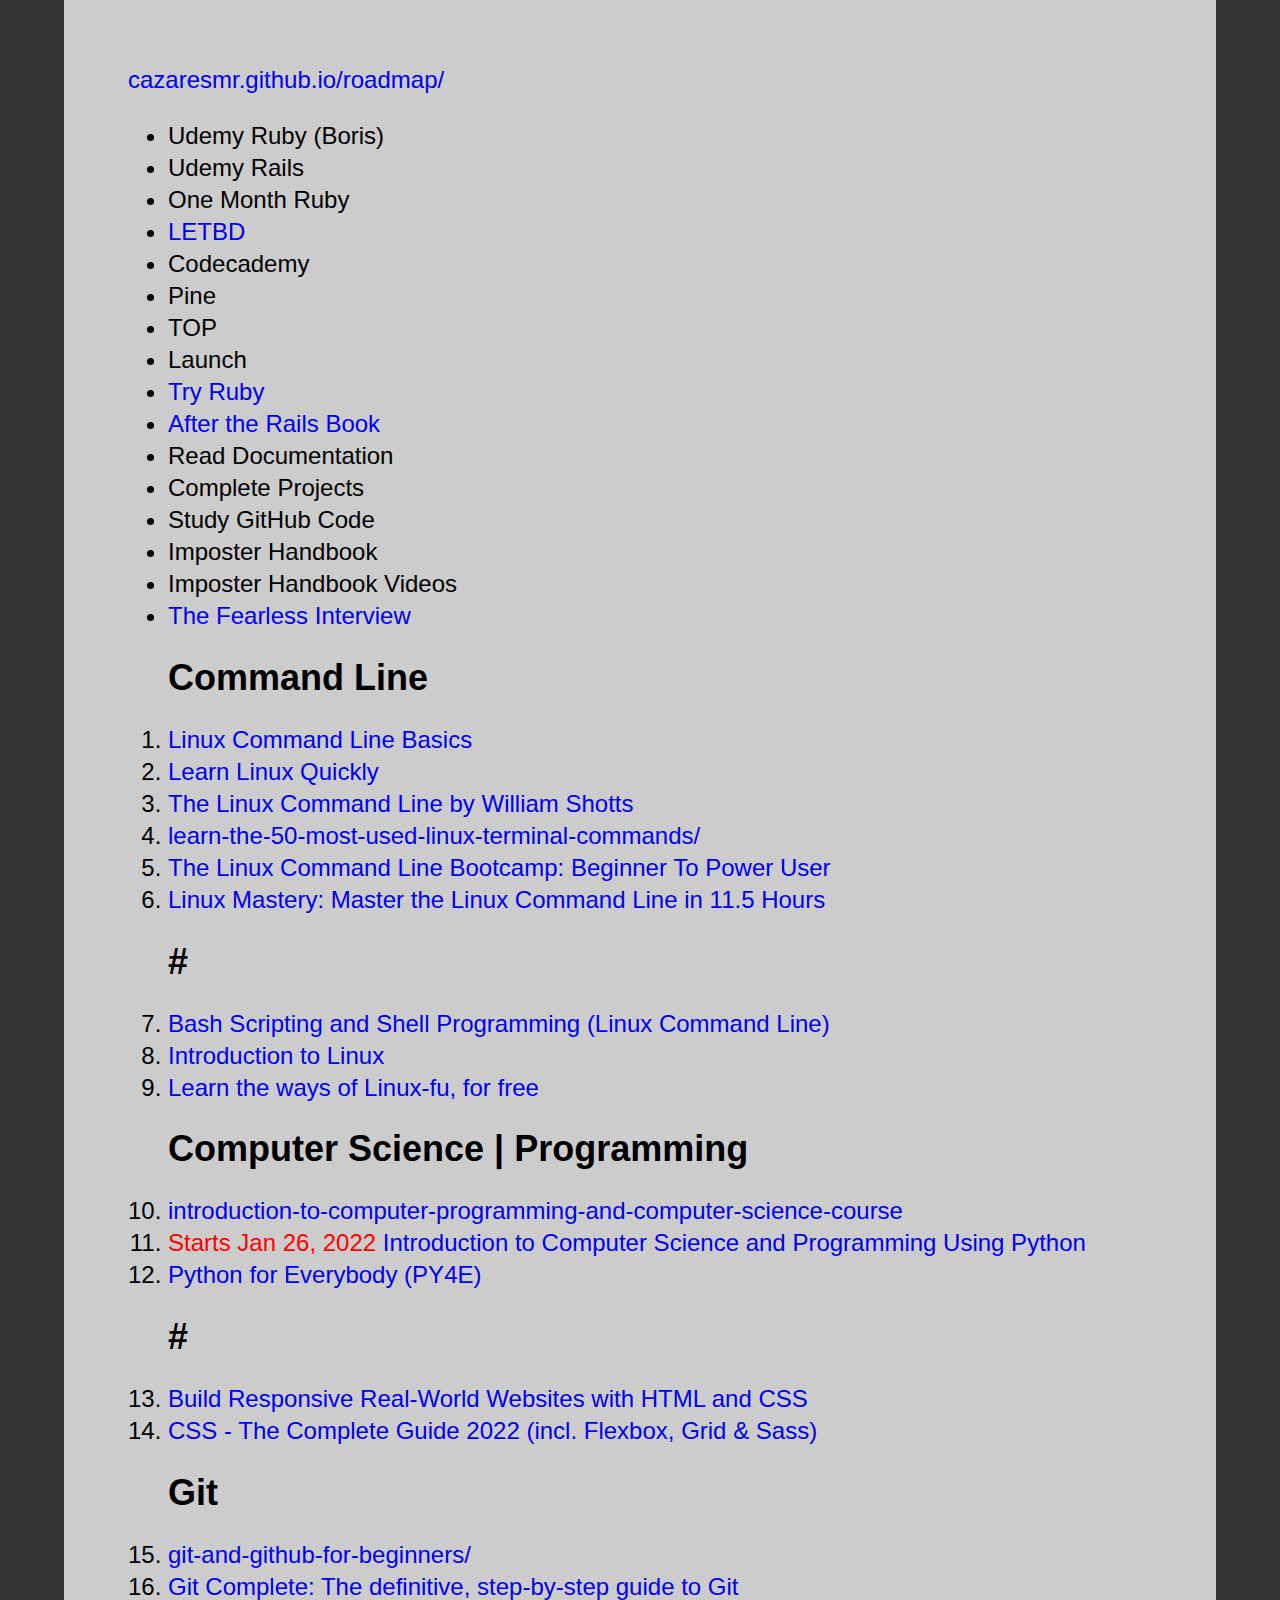
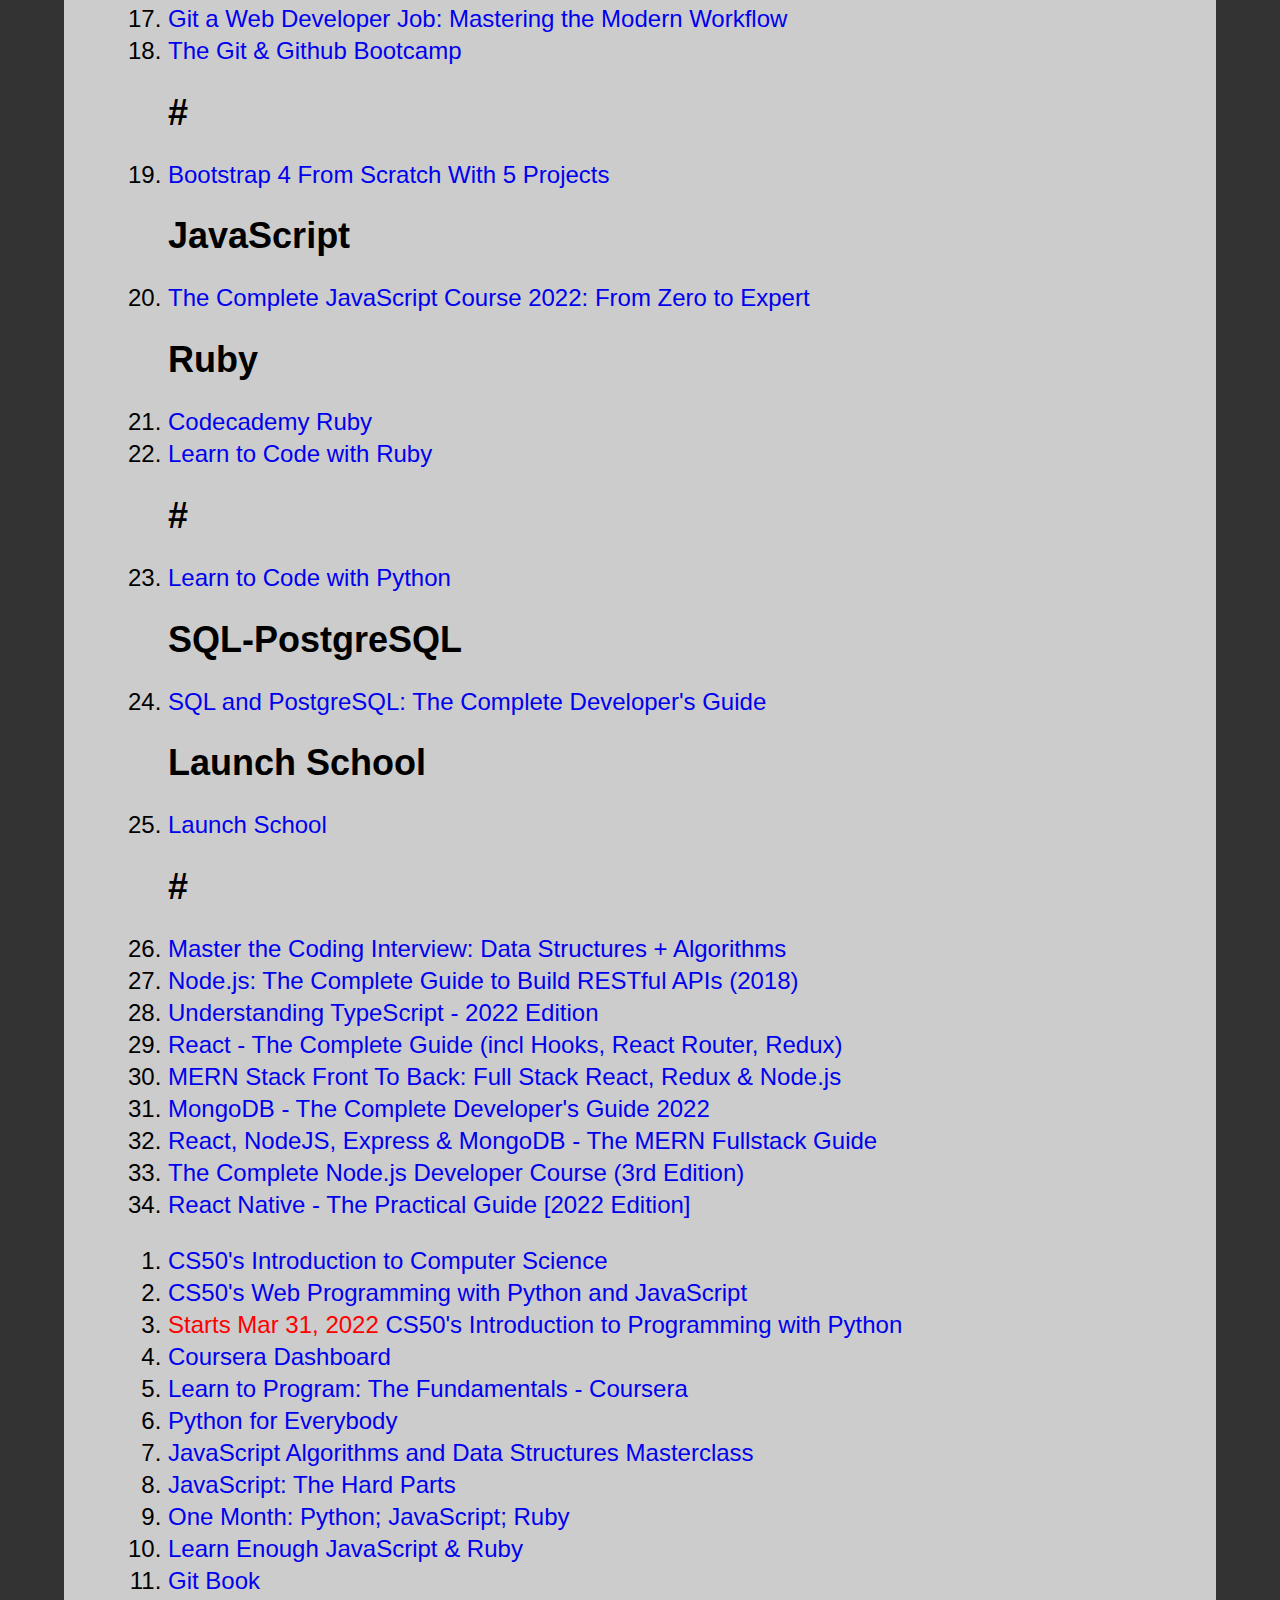
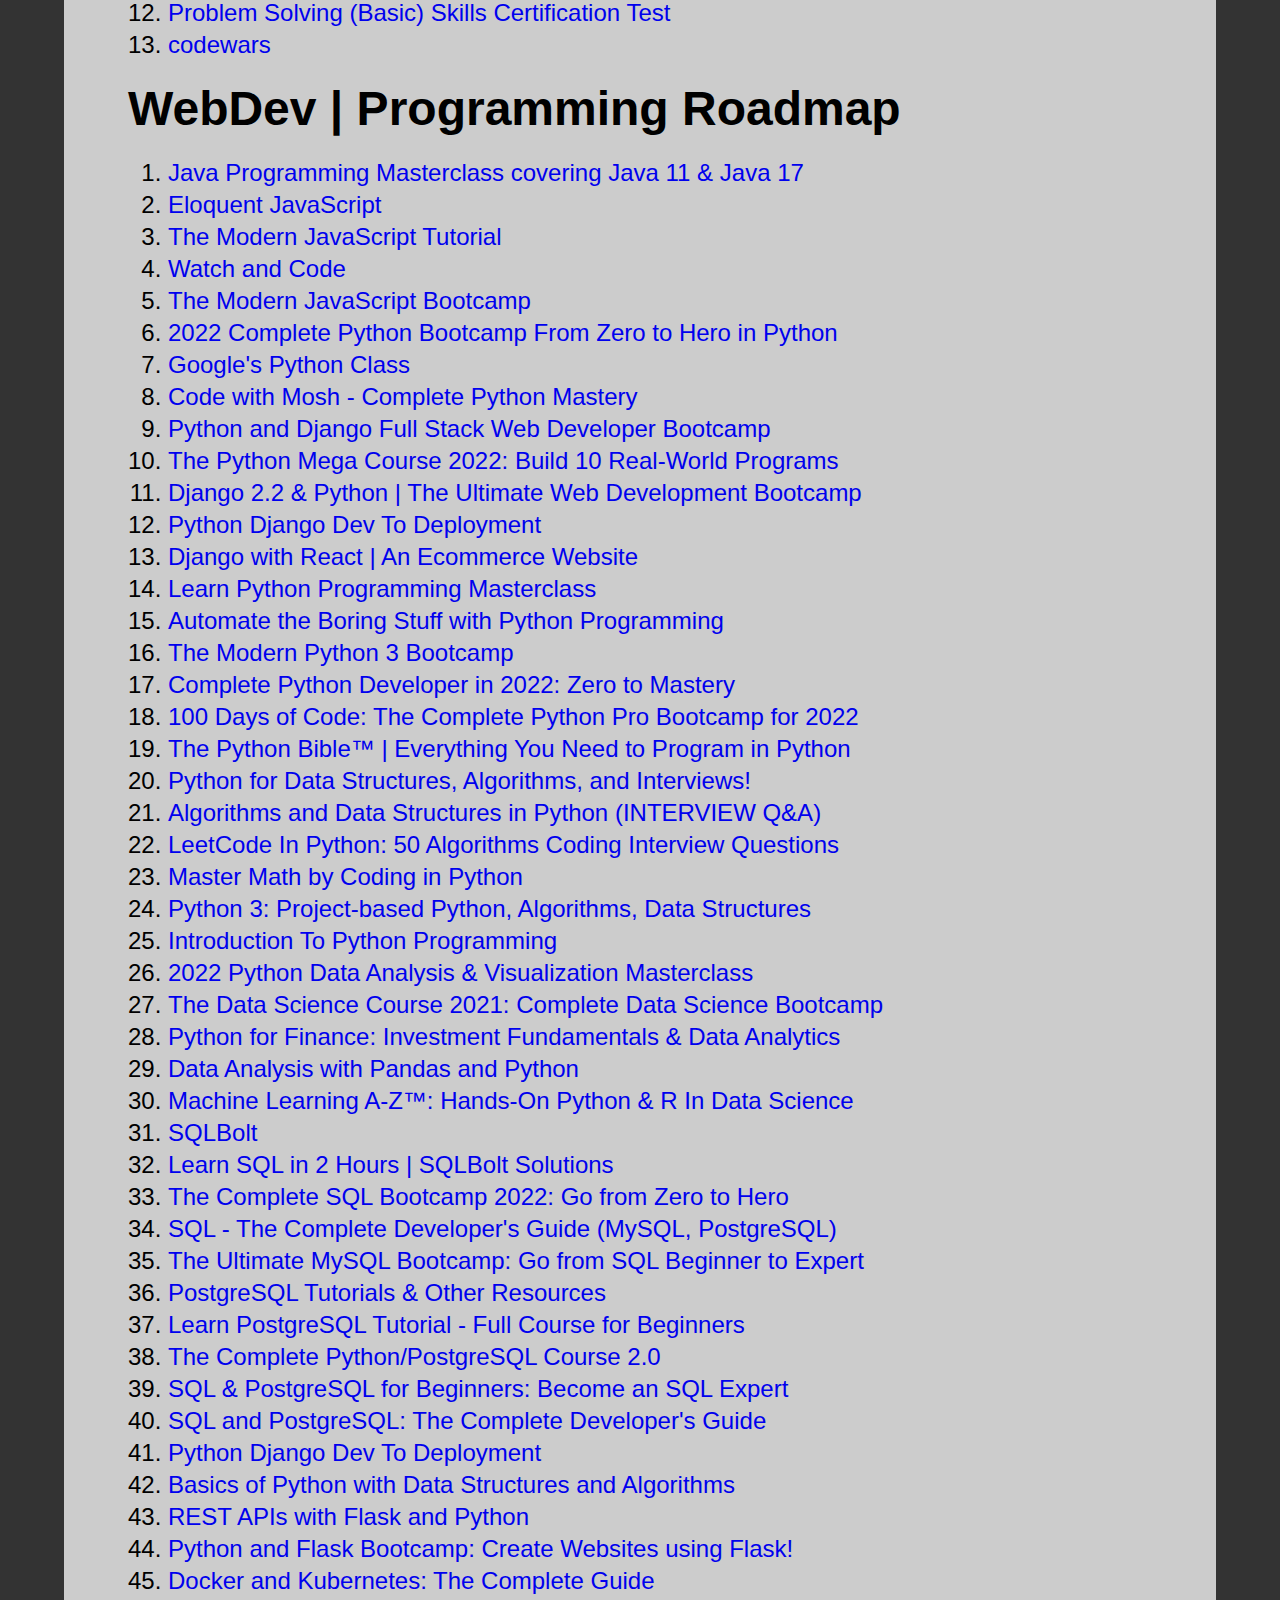
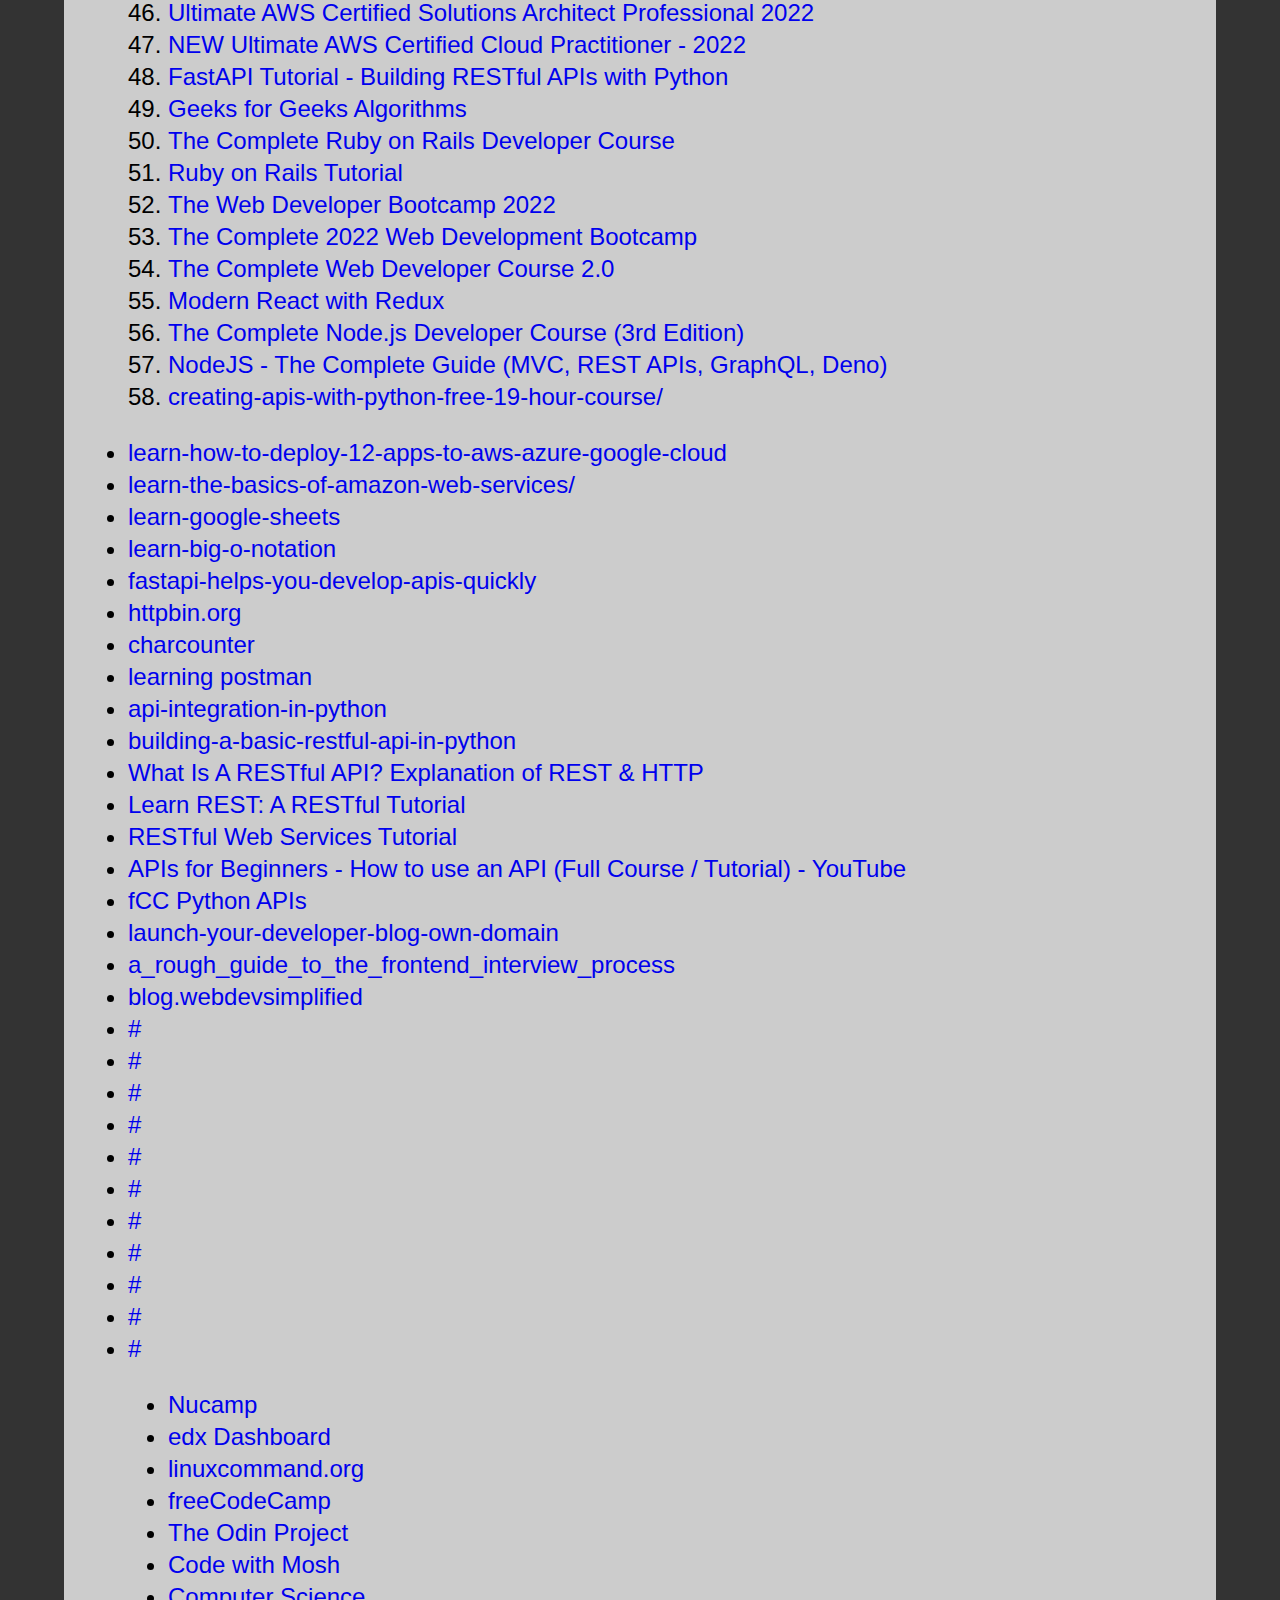
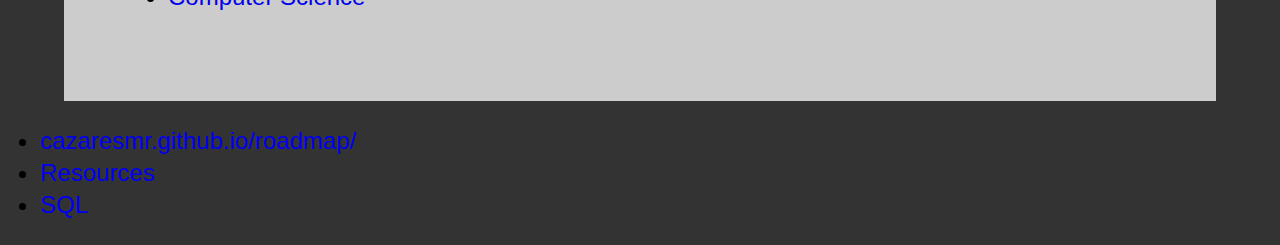
==== index.html @ 868b63a2 "Reordered Tasks" ====
<!DOCTYPE html>
<html lang="en">

<head>
        <meta charset="UTF-8" />
        <meta http-equiv="X-UA-Compatible" content="IE=edge" />
        <meta name="viewport" content="width=device-width, initial-scale=1.0" />
        <title>WebDev / Programming Roadmap</title>
        <link rel="stylesheet" href="css/normalize.css" />
        <link rel="stylesheet" href="css/style.css" />
</head>

<body>
        <div class="wrap">
                <nav><a href="https://cazaresmr.github.io/roadmap/" target="_blank">cazaresmr.github.io/roadmap/</a>
                </nav>
                <p>
                <ul>
                        <li>Udemy Ruby (Boris)</li>
                        <li>Udemy Rails</li>
                        <li>One Month Ruby</li>
                        <li><a href="https://www.railstutorial.org/" target="_blank">LETBD</a></li>
                        <li>Codecademy</li>
                        <li>Pine</li>
                        <li>TOP</li>
                        <li>Launch</li>
                        <li><a href="https://www.pluralsight.com/search?q=ruby" target="_blank">Try Ruby</a></li>
                        <li><a href="https://github.com/johnmosesman/after_the_rails_book">After the
                                        Rails Book</a></li>
                        <li>Read Documentation</li>
                        <li>Complete Projects</li>
                        <li>Study GitHub Code</li>
                        <li>Imposter Handbook</li>
                        <li>Imposter Handbook Videos</li>
                        <li><a href="https://www.youtube.com/watch?v=i1gHZ6QPOoA" target="_blank">The Fearless
                                        Interview</a></li>
                </ul>
                </p>

                <!-- HTML -->
                <!-- CSS -->
                <!-- Bootstrap -->
                <!-- Python -->
                <!-- Data Structures / Algorithms -->
                <!-- RESTfulAPIs -->
                <!-- TypeScript -->
                <!-- MERN -->
                <!-- React Native -->
                <ol>
                        <!-- Command Line -->
                        <h2>Command Line</h2>
                        <li><a href="https://www.udemy.com/course/linux-command-line-volume1/" target="_blank">Linux
                                        Command Line Basics</a></li>
                        <li><a href="https://www.dropbox.com/s/mr2xgw2tj85zasi/Learn_Linux_Quickly_Udemy.pdf?dl=0"
                                        target="_blank">Learn Linux
                                        Quickly</a></li>
                        <li><a href="http://linuxcommand.org/tlcl.php" target="_blank">The Linux Command Line by William
                                        Shotts</a></li>
                        <li><a href="https://www.freecodecamp.org/news/learn-the-50-most-used-linux-terminal-commands/"
                                        target=" _blank">learn-the-50-most-used-linux-terminal-commands/</a></li>
                        <li><a href="https://www.udemy.com/course/the-linux-command-line-bootcamp/" target="_blank">The
                                        Linux Command Line Bootcamp: Beginner To Power User</a></li>
                        <li><a href="https://www.udemy.com/course/linux-mastery/" target="_blank">Linux Mastery: Master
                                        the Linux Command Line in 11.5 Hours</a></li>
                        <h2>#</h2>
                        <!-- Linux -->
                        <!-- <h2>Linux</h2> -->
                        <li><a href="https://www.udemy.com/course/bash-scripting/" target="_blank">Bash
                                        Scripting and Shell Programming (Linux Command Line)</a></li>
                        <li><a href="https://www.edx.org/course/introduction-to-linux?source=aw&awc=6798_1641011146_05521fbdd5cf8d4de36d521e2a53dc96&utm_source=aw&utm_medium=affiliate_partner&utm_content=text-link&utm_term=428263_Hackr.io"
                                        target="_blank">Introduction to Linux</a></li>
                        <li><a href="https://linuxjourney.com/" target="_blank">Learn the ways of Linux-fu, for
                                        free</a></li>
                        <!-- Computer Science -->
                        <h2>Computer Science | Programming</h2>
                        <li><a href="https://www.freecodecamp.org/news/introduction-to-computer-programming-and-computer-science-course/amp/"
                                        target=" _blank">introduction-to-computer-programming-and-computer-science-course</a>
                        </li>
                        <li><span style="color: red;">Starts Jan 26, 2022</span><a
                                        href="https://www.edx.org/course/introduction-to-computer-science-and-programming-7?source=aw&awc=6798_1640753505_c3cc0f11eab9cd71b9b66d16ebd44a72&utm_source=aw&utm_medium=affiliate_partner&utm_content=text-link&utm_term=428263_Hackr.io">
                                        Introduction to Computer Science and Programming Using Python</a></li>
                        <li><a href="https://www.py4e.com/lessons" target=" _blank">Python for Everybody (PY4E)</a>
                        </li>
                        <h2>#</h2>
                        <li><a href="https://www.udemy.com/course/design-and-develop-a-killer-website-with-html5-and-css3/"
                                        target="_blank">Build Responsive Real-World Websites with HTML and CSS</a></li>
                        <li><a href="https://www.udemy.com/course/css-the-complete-guide-incl-flexbox-grid-sass/"
                                        target="_blank">CSS - The Complete Guide 2022 (incl. Flexbox, Grid & Sass)</a>
                        </li>
                        <!-- Git -->
                        <h2>Git</h2>
                        <li><a href="https://www.freecodecamp.org/news/git-and-github-for-beginners/"
                                        target="_blank">git-and-github-for-beginners/</a></li>
                        <li><a href="https://www.udemy.com/course/git-complete/" target="_blank">Git Complete: The
                                        definitive, step-by-step guide to Git</a></li>
                        <li><a href="https://www.udemy.com/course/git-a-web-developer-job-mastering-the-modern-workflow/        "
                                        target="_blank">Git a Web Developer
                                        Job: Mastering the Modern Workflow
                                </a></li>
                        <li><a href="https://www.udemy.com/course/git-and-github-bootcamp/" target="_blank">The Git &
                                        Github Bootcamp</a></li>
                        <h2>#</h2>
                        <li><a href="https://www.udemy.com/course/bootstrap-4-from-scratch-with-5-projects/"
                                        target="_blank">Bootstrap 4 From Scratch With 5 Projects</a></li>
                        <!-- JavaScript -->
                        <h2>JavaScript</h2>

                        <li><a href="https://www.udemy.com/course/the-complete-javascript-course/" target="_blank">The
                                        Complete JavaScript Course 2022: From Zero to Expert</a></li>
                        <!-- Ruby -->
                        <h2>Ruby</h2>
                        <li><a href="https://www.codecademy.com/learn/learn-ruby" target="_blank">Codecademy Ruby</a>
                        </li>
                        <li><a href="https://www.udemy.com/course/learn-to-code-with-ruby-lang">Learn to Code with
                                        Ruby</a></li>
                        <h2>#</h2>
                        <li><a href="https://www.udemy.com/course/learn-to-code-with-python/" target="_blank">Learn to
                                        Code with Python</a></li>
                        <!-- SQL-PostgreSQL -->
                        <h2>SQL-PostgreSQL</h2>
                        <li><a href="https://www.udemy.com/course/sql-and-postgresql/" target="_blank">SQL and
                                        PostgreSQL: The Complete Developer's Guide</a></li>
                        <!-- Launch School -->
                        <h2>Launch School</h2>
                        <li><a href="https://launchschool.com//" target="_blank">Launch School</a></li>
                        <h2>#</h2>
                        <li><a href="https://www.udemy.com/course/master-the-coding-interview-data-structures-algorithms/"
                                        target="_blank">Master the Coding Interview: Data Structures + Algorithms</a>
                        </li>
                        <li><a href="https://www.udemy.com/course/nodejs-master-class/" target="_blank">Node.js: The
                                        Complete Guide to
                                        Build RESTful APIs (2018)</a></li>
                        <li><a href="https://www.udemy.com/course/understanding-typescript/"
                                        target="_blank">Understanding TypeScript - 2022 Edition</a></li>
                        <li><a href="https://www.udemy.com/course/react-the-complete-guide-incl-redux/"
                                        target="_blank">React - The Complete Guide (incl Hooks, React Router, Redux)</a>
                        </li>
                        <li><a href="https://www.udemy.com/course/mern-stack-front-to-back/" target="_blank">MERN Stack
                                        Front To Back: Full Stack React, Redux & Node.js</a></li>
                        <li><a href="https://www.udemy.com/course/mongodb-the-complete-developers-guide/"
                                        target="_blank">MongoDB - The Complete Developer's Guide 2022
                                </a></li>
                        <li><a href="https://www.udemy.com/course/react-nodejs-express-mongodb-the-mern-fullstack-guide/"
                                        target="_blank">React, NodeJS, Express & MongoDB - The MERN Fullstack Guide</a>
                        </li>
                        <li><a href="https://www.udemy.com/course/the-complete-nodejs-developer-course-2/"
                                        target="_blank">The Complete Node.js Developer Course (3rd Edition)</a></li>
                        <li><a href="https://www.udemy.com/course/react-native-the-practical-guide/"
                                        target="_blank">React Native - The Practical Guide [2022 Edition]</a></li>
                </ol>
                <ol>
                        <li><a href="https://learning.edx.org/course/course-v1:HarvardX+CS50+X/home"
                                        target="_blank">CS50's Introduction to Computer Science</a></li>
                        <li><a href="https://learning.edx.org/course/course-v1:HarvardX+CS50W+Web/block-v1:HarvardX+CS50W+Web+type@sequential+block@cd0baed1a0854561a870e0d8db72f7ff/block-v1:HarvardX+CS50W+Web+type@vertical+block@63c92dedcf504526bd217dd8728dabc2"
                                        target="_blank">CS50's Web Programming with Python and JavaScript</a></li>

                        <li><span style="color: red;">Starts Mar 31, 2022</span> <a
                                        href="https://courses.edx.org/dashboard" target="_blank">CS50's
                                        Introduction to Programming with Python</a>
                        </li>
                        <li><a href="https://www.coursera.org/in-progress" target="_blank">Coursera Dashboard</a></li>
                        <li><a href="https://www.coursera.org/learn/learn-to-program/home/welcome">Learn to
                                        Program: The Fundamentals - Coursera</a></li>
                        <li><a href=https://www.coursera.org/specializations/python?ranMID=40328&ranEAID=jU79Zysihs4&ranSiteID=jU79Zysihs4-0X3kaGPEpMB_qFDTHE2lhw&siteID=jU79Zysihs4-0X3kaGPEpMB_qFDTHE2lhw&utm_content=10&utm_medium=partners&utm_source=linkshare&utm_campaign=jU79Zysihs4"
                                        target="_blank">Python for Everybody</a></li>
                        <li><a href="https://www.udemy.com/course/js-algorithms-and-data-structures-masterclass/"
                                        target="_blank">JavaScript Algorithms and Data Structures
                                        Masterclass</a></li>
                        <li><a href="https://frontendmasters.com/courses/javascript-hard-parts/"
                                        target="_blank">JavaScript: The Hard Parts</a></li>
                        <li><a href="https://onemonth.com/dashboard" target="_blank">One Month: Python; JavaScript;
                                        Ruby</a></li>
                        <li><a href="https://www.learnenough.com/" target="_blank">Learn Enough JavaScript & Ruby</a>

                        <li><a href="https://git-scm.com/book/en/v2" target="_blank">Git Book</a></li>
                        <li><a href="https://www.hackerrank.com/skills-verification/problem_solving_basic"
                                        target="_blank">Problem Solving (Basic) Skills Certification Test</a>
                        </li>
                        <li><a href="https://www.codewars.com/" target="_blank">codewars</a></li>
                </ol>
                <h1>WebDev | Programming Roadmap</h1>
                <ol>
                        <li><a href="https://www.udemy.com/course/java-the-complete-java-developer-course/">Java
                                        Programming
                                        Masterclass covering Java 11 & Java 17</a></li>
                        <li><a href="https://eloquentjavascript.net/" target="_blank">Eloquent JavaScript</a></li>

                        <li><a href="https://javascript.info/" target="_blank">The Modern JavaScript Tutorial</a></li>

                        <li><a href="https://watchandcode.com/" target="_blank">Watch and Code</a> </li>
                        <li><a href="https://www.udemy.com/course/modern-javascript//" target="_blank">The Modern
                                        JavaScript Bootcamp</a> </li>
                        <!-- Python -->
                        <li><a href="https://www.udemy.com/course/complete-python-bootcamp/" target="_blank">2022
                                        Complete Python Bootcamp From Zero to Hero in Python</a></li>
                        <li><a href="https://developers.google.com/edu/python/" target="_blank">Google's Python
                                        Class</a></li>
                        <li><a href="https://codewithmosh.com/courses/enrolled/417695" target="_blank">Code with Mosh -
                                        Complete Python Mastery
                                </a></li>
                        <li><a href="https://www.udemy.com/course/python-and-django-full-stack-web-developer-bootcamp/"
                                        target="_blank">Python and Django Full Stack Web Developer Bootcamp</a></li>
                        <li><a href="https://www.udemy.com/course/the-python-mega-course/ " target="_blank">The Python
                                        Mega Course 2022:
                                        Build 10 Real-World Programs</a></li>
                        <li><a href="https://www.udemy.com/course/the-ultimate-beginners-guide-to-django-django-2-python-web-dev-website/"
                                        target="_blank">Django
                                        2.2 & Python | The Ultimate Web Development Bootcamp</a></li>
                        <li><a href="https://www.udemy.com/course/python-django-dev-to-deployment/"
                                        target="_blank">Python Django Dev To Deployment</a></li>
                        <li><a href="https://www.udemy.com/course/django-with-react-an-ecommerce-website/"
                                        target="_blank">Django with React | An Ecommerce Website</a></li>
                        <li><a href="https://www.udemy.com/course/python-the-complete-python-developer-course/"
                                        target=" _blank">Learn Python Programming Masterclass</a></li>
                        <li><a href="https://www.udemy.com/course/automate/" target=" _blank">Automate the Boring Stuff
                                        with Python Programming</a></li>
                        <li><a href="https://www.udemy.com/course/the-modern-python3-bootcamp/" target=" _blank">The
                                        Modern Python 3 Bootcamp</a></li>
                        <li><a href="https://www.udemy.com/course/complete-python-developer-zero-to-mastery/"
                                        target=" _blank">Complete Python Developer in 2022: Zero to Mastery</a></li>
                        <li><a href="https://www.udemy.com/course/100-days-of-code/" target=" _blank">100 Days of Code:
                                        The Complete Python Pro Bootcamp for 2022</a></li>
                        <li><a href="https://www.udemy.com/course/the-python-bible/" target=" _blank">The Python Bible™
                                        | Everything You Need to Program in Python</a></li>
                        <li><a href="https://www.udemy.com/course/python-for-data-structures-algorithms-and-interviews/"
                                        target=" _blank">Python for Data Structures, Algorithms, and Interviews!</a>
                        <li><a href="https://www.udemy.com/course/algorithms-and-data-structures-in-python/"
                                        target=" _blank">Algorithms and Data Structures in Python (INTERVIEW Q&A)</a>
                        </li>
                        <li><a href="https://www.udemy.com/course/leetcode-in-python-50-algorithms-coding-interview-questions/"
                                        target=" _blank">LeetCode In Python: 50 Algorithms Coding Interview
                                        Questions</a></li>
                        <li><a href="https://www.udemy.com/course/math-with-python/" target=" _blank">Master Math by
                                        Coding in Python</a></li>
                        <li><a href="https://www.udemy.com/course/python-programming-algorithms-data-structures/"
                                        target=" _blank">Python 3: Project-based Python, Algorithms, Data Structures</a>
                        </li>
                        <li><a href="https://www.udemy.com/course/pythonforbeginnersintro/"
                                        target=" _blank">Introduction To Python Programming</a></li>
                        <li><a href="https://www.udemy.com/course/python-data-analysis-visualization/"
                                        target=" _blank">2022 Python Data Analysis & Visualization Masterclass
                                </a></li>
                        <li><a href="https://www.udemy.com/course/the-data-science-course-complete-data-science-bootcamp/"
                                        target=" _blank">The Data Science Course 2021: Complete Data Science Bootcamp
                                </a></li>
                        <li><a href="https://www.udemy.com/course/python-for-finance-investment-fundamentals-data-analytics/"
                                        target=" _blank">Python for Finance: Investment Fundamentals & Data
                                        Analytics</a></li>
                        <li><a href="https://www.udemy.com/course/data-analysis-with-pandas/" target=" _blank">Data
                                        Analysis with Pandas and Python</a></li>
                        <li><a href="https://www.udemy.com/course/machinelearning/" target=" _blank">Machine Learning
                                        A-Z™: Hands-On Python & R In Data Science</a></li>
                        <li><a href="https://sqlbolt.com/">SQLBolt</a></li>
                        <li><a href="https://youtu.be/uPrC2IpUXWs" target="_blank">Learn SQL in 2 Hours | SQLBolt
                                        Solutions</a></li>
                        <li><a href="https://www.udemy.com/course/the-complete-sql-bootcamp/" " target=" _blank">The
                                        Complete SQL Bootcamp 2022: Go from Zero to Hero</a></li>
                        <li><a href="https://www.udemy.com/course/sql-the-complete-developers-guide-mysql-postgresql/">SQL
                                        - The Complete Developer's Guide (MySQL, PostgreSQL)
                                </a></li>
                        <li><a href="https://www.udemy.com/course/the-ultimate-mysql-bootcamp-go-from-sql-beginner-to-expert/">The
                                        Ultimate MySQL Bootcamp: Go from SQL Beginner to Expert
                                </a></li>
                        <li><a href="https://www.postgresql.org/docs/online-resources/">PostgreSQL
                                        Tutorials &
                                        Other
                                        Resources</a></li>
                        <li><a href="https://www.youtube.com/watch?v=qw--VYLpxG4" target="_blank">Learn PostgreSQL
                                        Tutorial -
                                        Full Course for
                                        Beginners</a></li>
                        <li><a href="https://www.udemy.com/course/complete-python-postgresql-database-course/" " target="
                                        _blank">The
                                        Complete
                                        Python/PostgreSQL Course 2.0</a></li>
                        <li><a href="https://www.udemy.com/course/sql-and-postgresql-for-beginners/" " target="
                                        _blank">SQL & PostgreSQL for Beginners: Become an SQL Expert</a></li>
                        <li><a href="https://www.udemy.com/course/sql-and-postgresql/ " target="
                                        _blank">SQL and PostgreSQL: The Complete Developer's Guide</a></li>
                        <li><a href="https://www.udemy.com/course/python-django-dev-to-deployment/" target="
                                        _blank">Python Django Dev To Deployment</a></li>
                        <li><a href="https://www.codingninjas.com/courses/python-data-structures-and-algorithms?referralCode=GMFKV&isAffiliate=true&utm_source=Hackr&utm_medium=affiliate&utm_campaign=CampusTeam">Basics
                                        of Python with Data Structures and Algorithms</a></li>
                        <li><a href="https://www.udemy.com/course/rest-api-flask-and-python/">REST APIs with
                                        Flask and
                                        Python</a></li>
                        <li><a href="https://www.udemy.com/course/python-and-flask-bootcamp-create-websites-using-flask/">Python
                                        and Flask Bootcamp: Create Websites using Flask!</a></li>
                        <li><a href="https://www.udemy.com/course/docker-and-kubernetes-the-complete-guide/"
                                        target=" _blank">Docker and Kubernetes: The
                                        Complete Guide</a></li>
                        <li><a href="https://www.udemy.com/course/aws-solutions-architect-professional/"
                                        target=" _blank">Ultimate AWS Certified Solutions Architect Professional 2022
                                </a></li>
                        <li><a href="https://www.udemy.com/course/aws-certified-cloud-practitioner-new/"
                                        target=" _blank">NEW Ultimate AWS
                                        Certified Cloud Practitioner - 2022</a></li>
                        <li><a href="https://www.youtube.com/watch?v=GN6ICac3OXY">FastAPI Tutorial - Building
                                        RESTful APIs with Python</a></li>
                        <li><a href="https://www.geeksforgeeks.org/fundamentals-of-algorithms/">Geeks for Geeks
                                        Algorithms</a></li>
                        <li><a href="https://www.udemy.com/course/the-complete-ruby-on-rails-developer-course/"
                                        target="_blank">The Complete Ruby on Rails Developer Course</a></li>
                        <li><a href="https://www.railstutorial.org/book" target="_blank">Ruby on Rails Tutorial</a></li>
                        <li><a href="https://www.udemy.com/course/the-web-developer-bootcamp/" target="_blank">The Web
                                        Developer Bootcamp 2022</a>
                        </li>
                        <li><a href="https://www.udemy.com/course/the-complete-web-development-bootcamp//"
                                        target="_blank">The Complete 2022 Web Development Bootcamp</a>
                        </li>
                        <li><a href="https://www.udemy.com/course/the-complete-web-developer-course-2/"
                                        target=" _blank">The Complete Web Developer Course 2.0
                                </a></li>

                        <li><a href="https://www.udemy.com/course/react-redux/" target="_blank">Modern React with
                                        Redux</a>
                        </li>
                        <li><a href="https://www.udemy.com/course/the-complete-nodejs-developer-course-2/"
                                        target="_blank">The Complete Node.js Developer Course (3rd Edition)</a>
                        </li>
                        <li><a href="https://www.udemy.com/course/nodejs-the-complete-guide/">NodeJS - The Complete
                                        Guide (MVC, REST APIs, GraphQL, Deno)</a></li>
                        <li><a href="https://www.freecodecamp.org/news/creating-apis-with-python-free-19-hour-course/"
                                        target=" _blank">creating-apis-with-python-free-19-hour-course/</a></li>
                </ol>

                <li><a href="https://www.freecodecamp.org/news/learn-how-to-deploy-12-apps-to-aws-azure-google-cloud/?s=03"
                                target=" _blank">learn-how-to-deploy-12-apps-to-aws-azure-google-cloud</a></li>
                <li><a href="https://www.freecodecamp.org/news/learn-the-basics-of-amazon-web-services/"
                                target=" _blank">learn-the-basics-of-amazon-web-services/</a></li>
                <li><a href="https://www.freecodecamp.org/news/learn-google-sheets/"
                                target=" _blank">learn-google-sheets</a></li>
                <li><a href="https://www.freecodecamp.org/news/learn-big-o-notation/"
                                target=" _blank">learn-big-o-notation</a></li>
                <li><a href="https://www.freecodecamp.org/news/fastapi-helps-you-develop-apis-quickly/"
                                target=" _blank">fastapi-helps-you-develop-apis-quickly</a></li>

                <li><a href="https://httpbin.org/" target=" _blank">httpbin.org</a></li>
                <li><a href="https://charcounter.com/en/" target=" _blank">charcounter</a></li>
                <li><a href="https://learning.postman.com/" target=" _blank">learning postman</a></li>
                <li><a href="https://realpython.com/api-integration-in-python/"
                                target=" _blank">api-integration-in-python</a></li>
                <li><a href="https://www.codementor.io/@sagaragarwal94/building-a-basic-restful-api-in-python-58k02xsiq"
                                target=" _blank">building-a-basic-restful-api-in-python</a></li>
                <li><a href="https://www.youtube.com/watch?v=Q-BpqyOT3a8" target=" _blank">What Is A RESTful API?
                                Explanation of REST & HTTP</a></li>
                <li><a href="https://www.restapitutorial.com/" target=" _blank">Learn REST: A RESTful Tutorial</a></li>
                <li><a href="https://www.tutorialspoint.com/restful/index.htm" target=" _blank">RESTful Web Services
                                Tutorial
                        </a></li>
                <li><a href="https://www.youtube.com/watch?v=GZvSYJDk-us" target=" _blank">APIs for Beginners - How to
                                use an API (Full Course / Tutorial) - YouTube</a></li>
                <li><a href="https://www-freecodecamp-org.cdn.ampproject.org/c/s/www.freecodecamp.org/news/how-to-interact-with-web-services-using-python/amp/"
                                target=" _blank">fCC Python APIs</a></li>
                <li><a href="https://www.freecodecamp.org/news/devblog-launch-your-developer-blog-own-domain/"
                                target=" _blank">launch-your-developer-blog-own-domain</a></li>
                <li><a href="https://www.reddit.com/r/webdev/comments/rs8wlw/a_rough_guide_to_the_frontend_interview_process/?utm_medium=android_app&utm_source=share"
                                target=" _blank">a_rough_guide_to_the_frontend_interview_process</a></li>
                <li><a href="https://blog.webdevsimplified.com/" target=" _blank">blog.webdevsimplified</a></li>
                <li><a href="#" target=" _blank">#</a></li>
                <li><a href="#" target=" _blank">#</a></li>
                <li><a href="#" target=" _blank">#</a></li>
                <li><a href="#" target=" _blank">#</a></li>
                <li><a href="#" target=" _blank">#</a></li>
                <li><a href="#" target=" _blank">#</a></li>
                <li><a href="#" target=" _blank">#</a></li>
                <li><a href="#" target=" _blank">#</a></li>
                <li><a href="#" target=" _blank">#</a></li>
                <li><a href="#" target=" _blank">#</a></li>
                <li><a href="#" target=" _blank">#</a></li>
                <ul>
                        <li><a href="https://learn.nucamp.co/my/" target="_blank">Nucamp</a></li>
                        <li><a href="https://courses.edx.org/dashboard" target="_blank">edx Dashboard</a></li>
                        <li><a href="https://linuxcommand.org/index.php" target="_blank">linuxcommand.org</a></li>
                        <li><a href="https://www.freecodecamp.org/" target="_blank">freeCodeCamp</a></li>
                        <li><a href="https://www.theodinproject.com/" target="_blank">The Odin Project</a></li>
                        <li><a href="https://codewithmosh.com/" target="_blank">Code with Mosh</a></li>
                        <li><a href="https://github.com/ossu/computer-science" target="_blank">Computer
                                        Science</a></li>
                </ul>
        </div> <!-- wrap -->
        <footer>
                <nav>
                        <ul>
                                <li><a href="https://cazaresmr.github.io/roadmap/"
                                                target="_blank">cazaresmr.github.io/roadmap/</a></li>
                                <li><a href="resources.html" target="_blank">Resources</a></li>
                                <li><a href="sql.html" target="_blank">SQL</a></li>
                        </ul>
                </nav>
        </footer>
</body>

</html>
---- css/style.css ----
body {
  background-color: #333;
  font-family: sans-serif;
  font-size: 1.5rem;
  line-height: 2rem;
}

a {
  text-decoration: none;
}

.wrap {
  width: 80%;
  margin: 0 auto;
  background-color: #ccc;
  padding: 5%;
}
/* 
#lapp {
  display: inline-block;
  width: 100%;
  margin-right: 20px;
  background-color: #ccc;
}

#lapp a {
  width: 100%;
  margin: 0 auto;
  padding: 25px;
}

td a {
  text-decoration: none;
  font-size: 0.75rem;
}

ul {
  margin-left: 0;
  list-style-type: none;
}

nav ul li {
  display: inline-block;
  list-style-type: none;
}

table {
  width: 100%;
} */
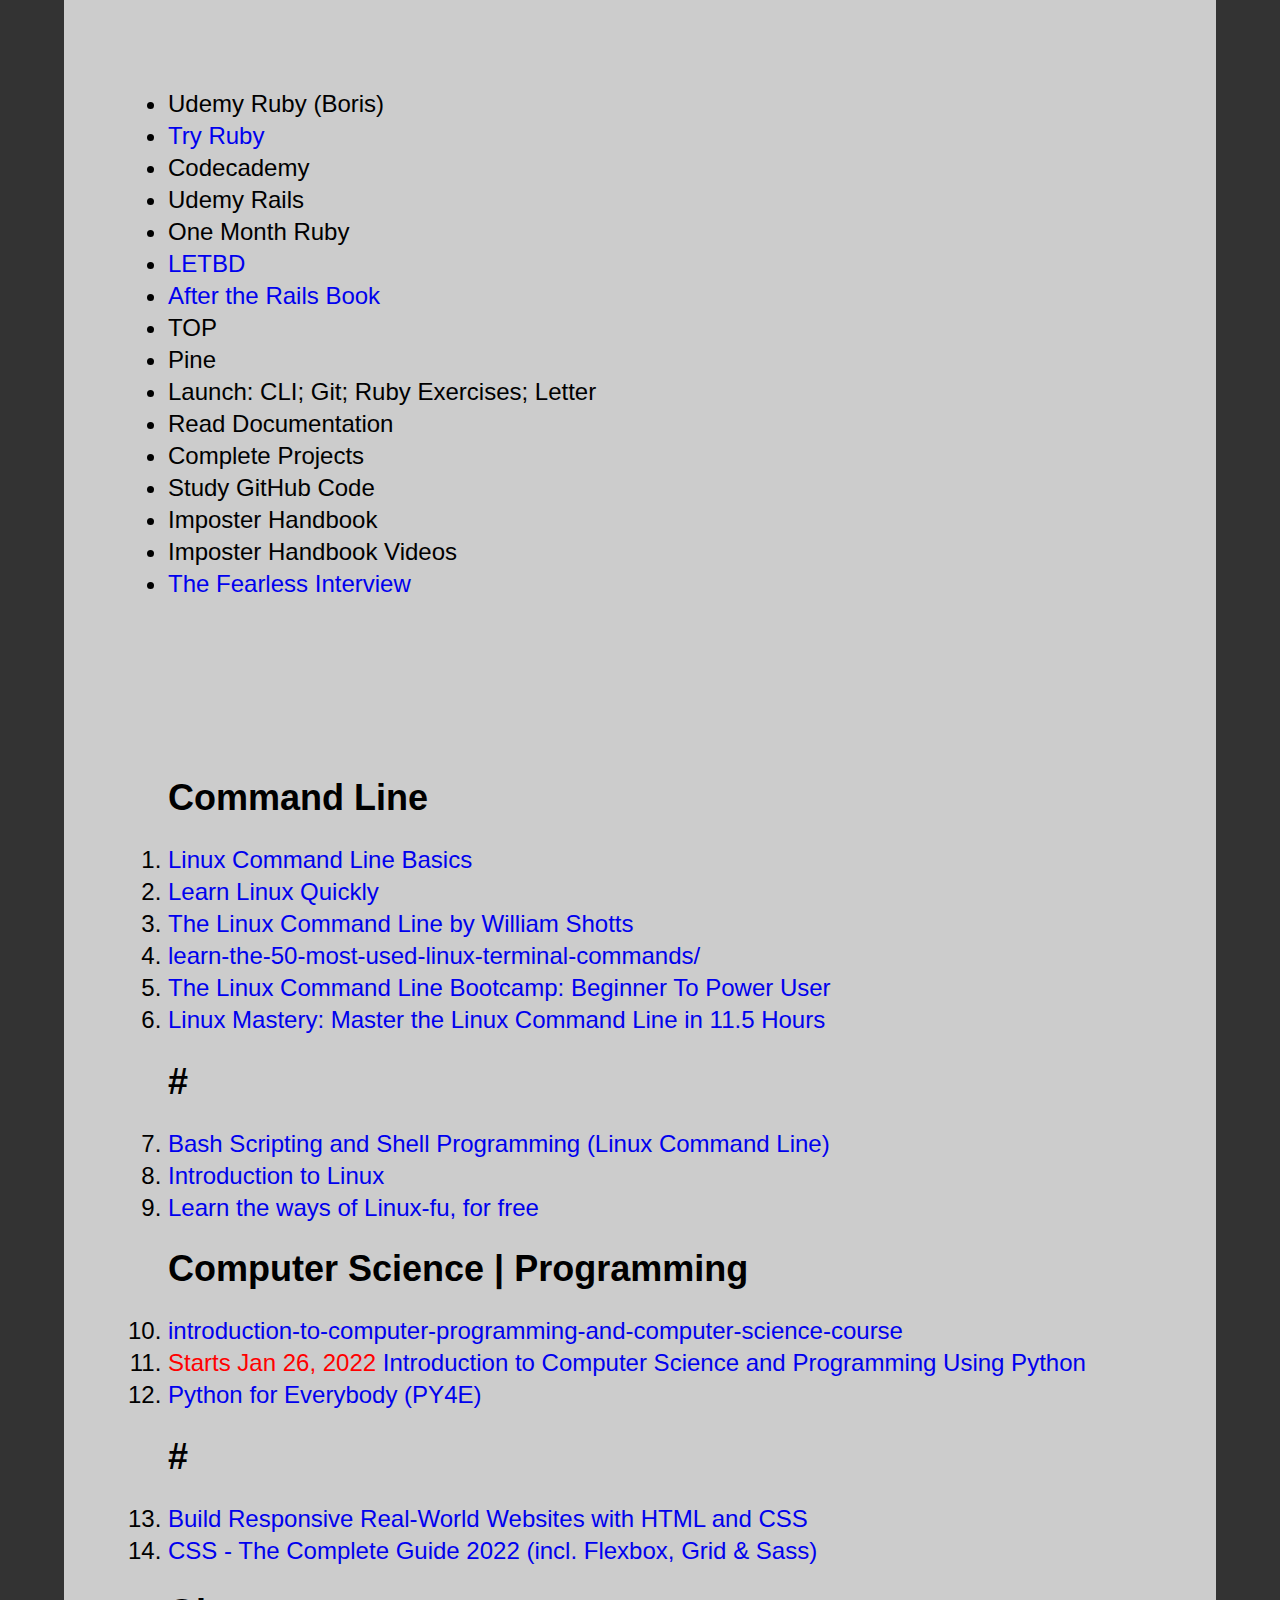
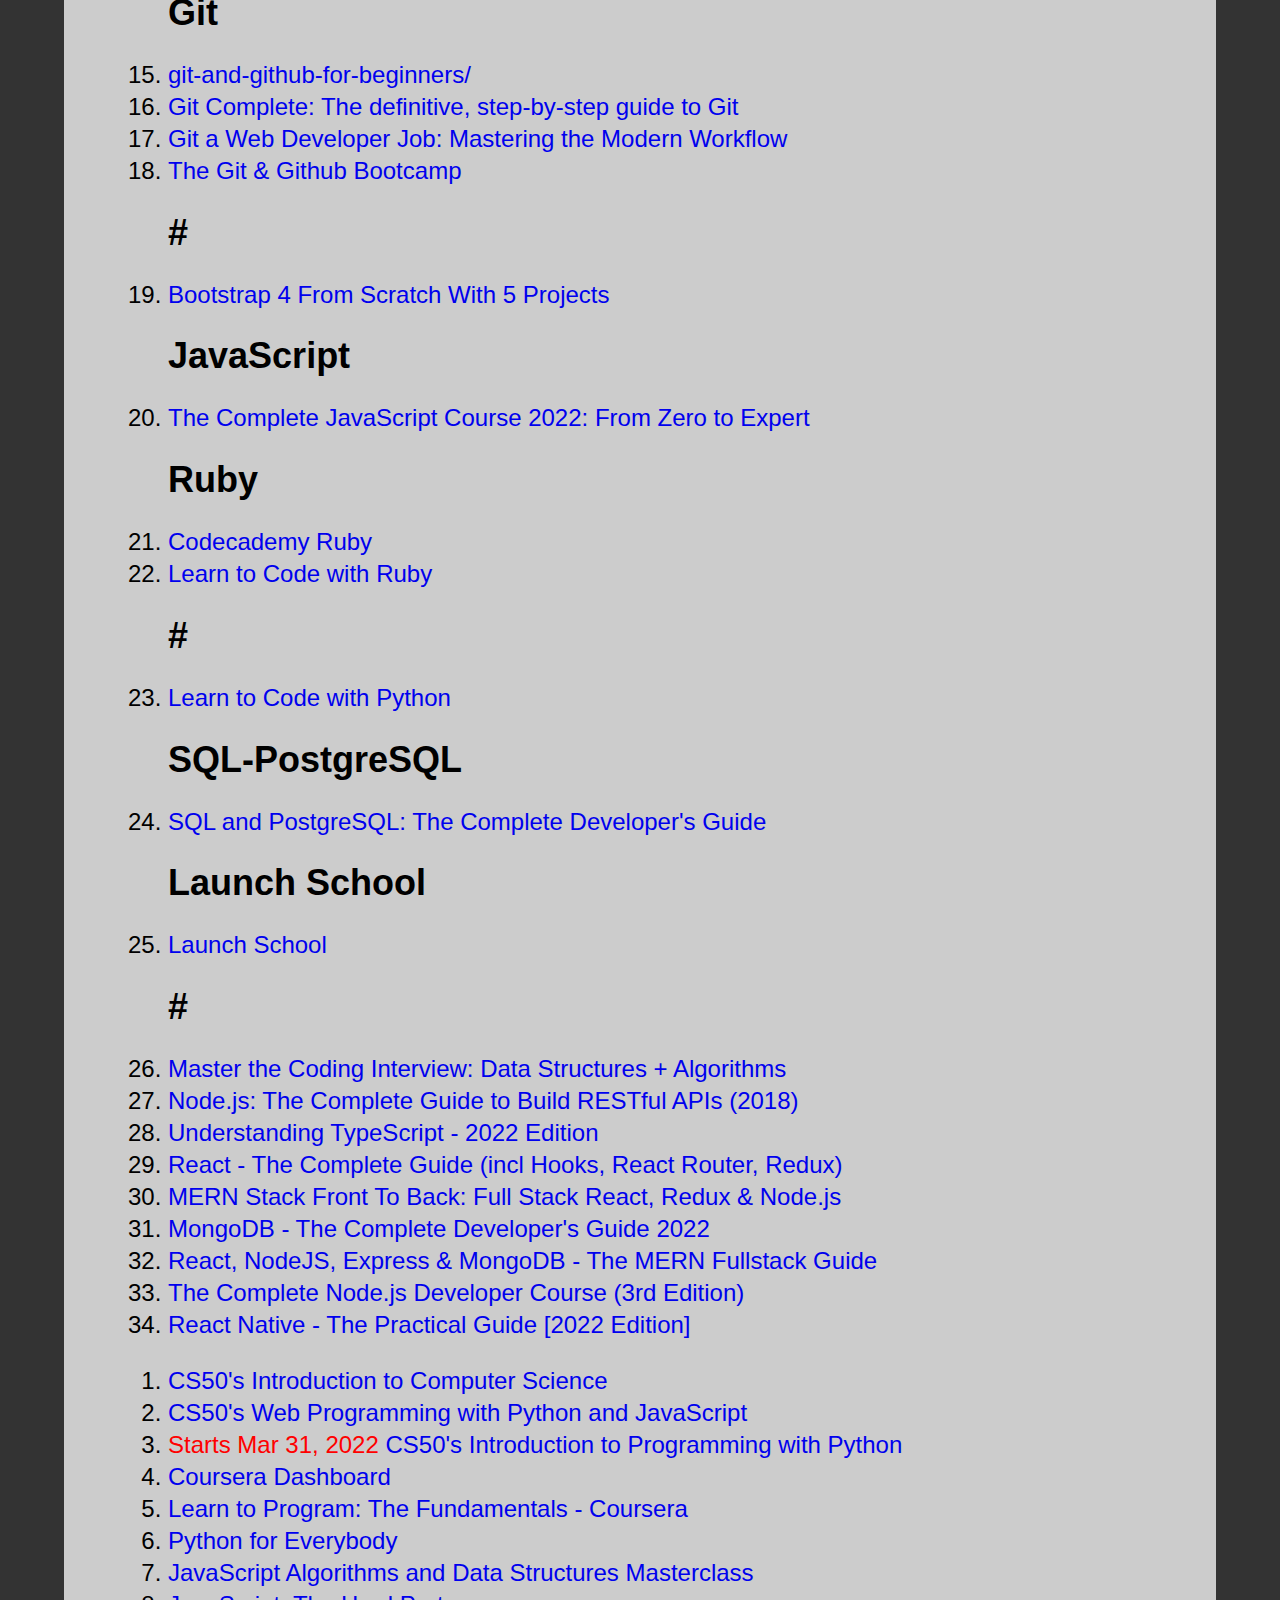
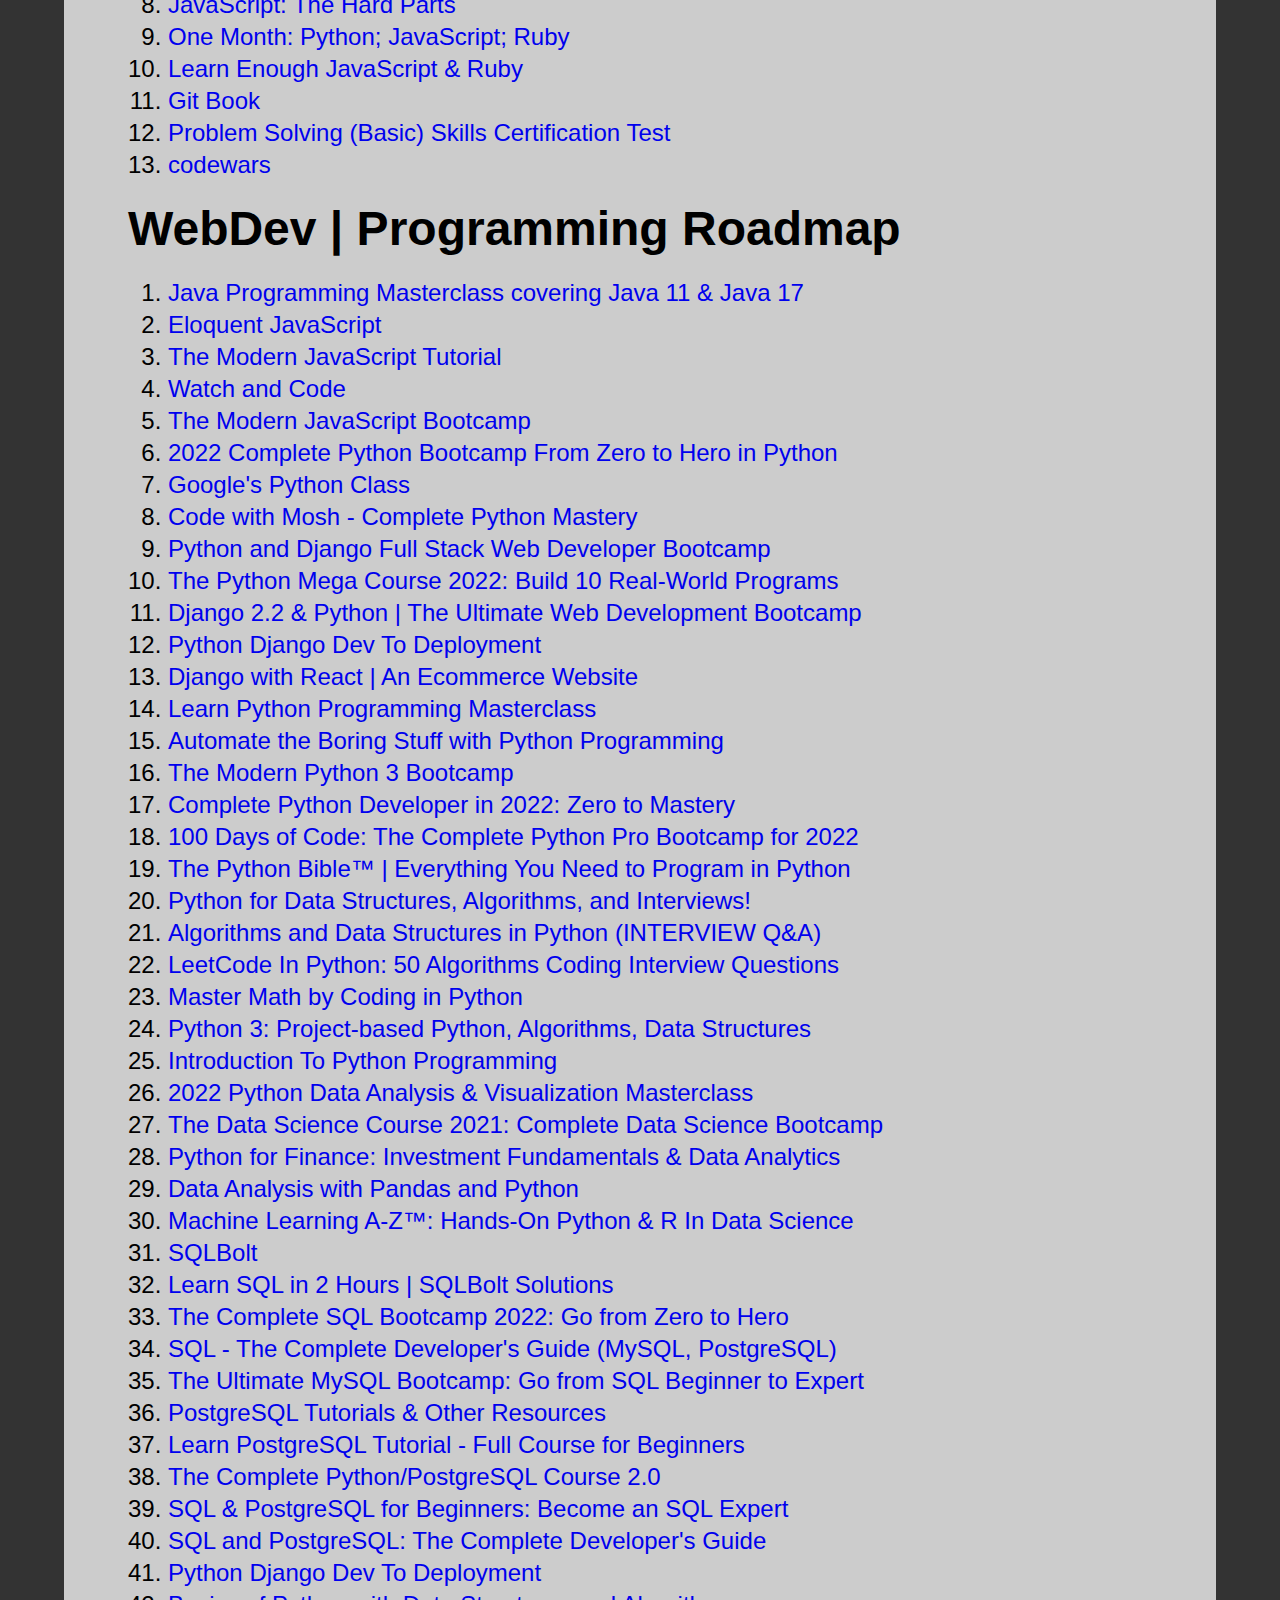
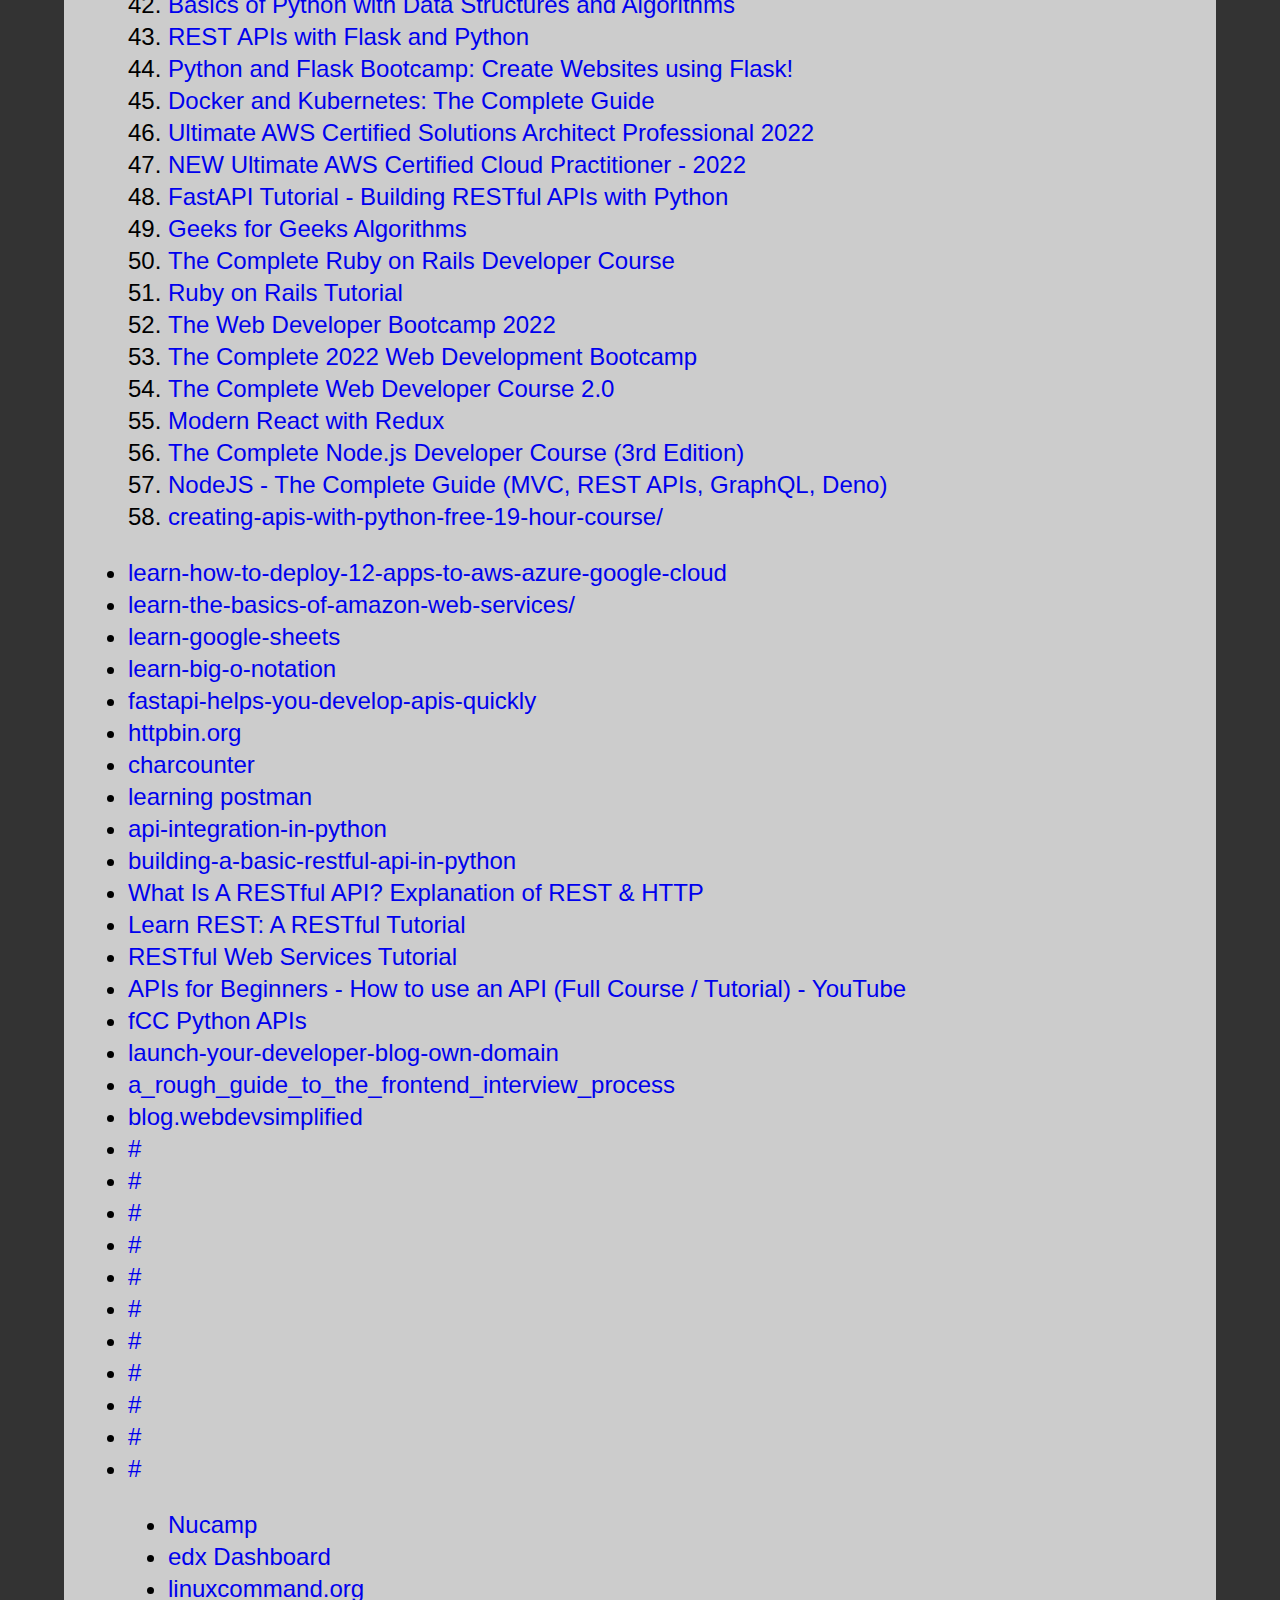
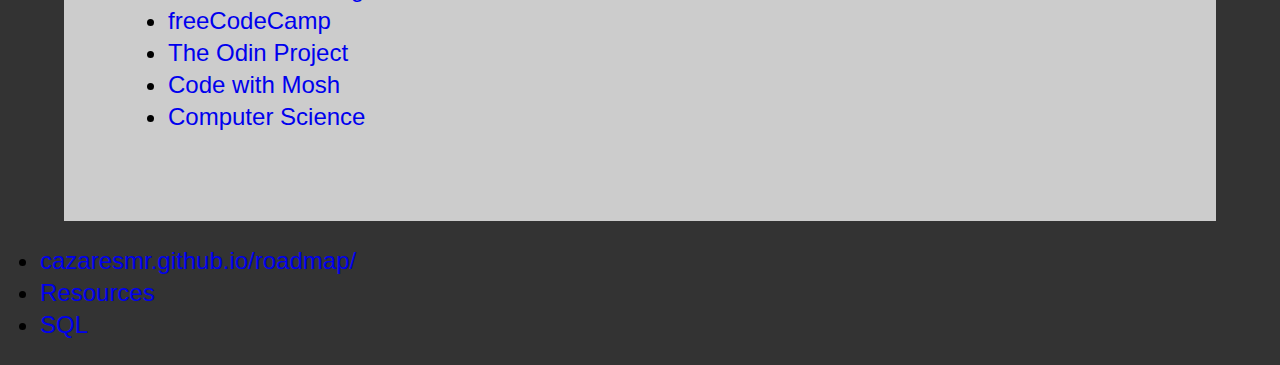
==== commit de16a3ff: "Again Reordered Tasks" ====
--- a/index.html
+++ b/index.html
@@ -12,21 +12,18 @@
 
 <body>
         <div class="wrap">
-                <nav><a href="https://cazaresmr.github.io/roadmap/" target="_blank">cazaresmr.github.io/roadmap/</a>
-                </nav>
-                <p>
                 <ul>
                         <li>Udemy Ruby (Boris)</li>
+                        <li><a href="https://www.pluralsight.com/search?q=ruby" target="_blank">Try Ruby</a></li>
+                        <li>Codecademy</li>
                         <li>Udemy Rails</li>
                         <li>One Month Ruby</li>
-                        <li><a href="https://www.railstutorial.org/" target="_blank">LETBD</a></li>
-                        <li>Codecademy</li>
-                        <li>Pine</li>
-                        <li>TOP</li>
-                        <li>Launch</li>
-                        <li><a href="https://www.pluralsight.com/search?q=ruby" target="_blank">Try Ruby</a></li>
+                        <li><a href="https://www.learnenough.com/your-courses" target="_blank">LETBD</a></li>
                         <li><a href="https://github.com/johnmosesman/after_the_rails_book">After the
                                         Rails Book</a></li>
+                        <li>TOP</li>
+                        <li>Pine</li>
+                        <li>Launch: CLI; Git; Ruby Exercises; Letter</li>
                         <li>Read Documentation</li>
                         <li>Complete Projects</li>
                         <li>Study GitHub Code</li>
@@ -35,7 +32,6 @@
                         <li><a href="https://www.youtube.com/watch?v=i1gHZ6QPOoA" target="_blank">The Fearless
                                         Interview</a></li>
                 </ul>
-                </p>
 
                 <!-- HTML -->
                 <!-- CSS -->
@@ -46,6 +42,7 @@
                 <!-- TypeScript -->
                 <!-- MERN -->
                 <!-- React Native -->
+                <br><br><br><br>
                 <ol>
                         <!-- Command Line -->
                         <h2>Command Line</h2>
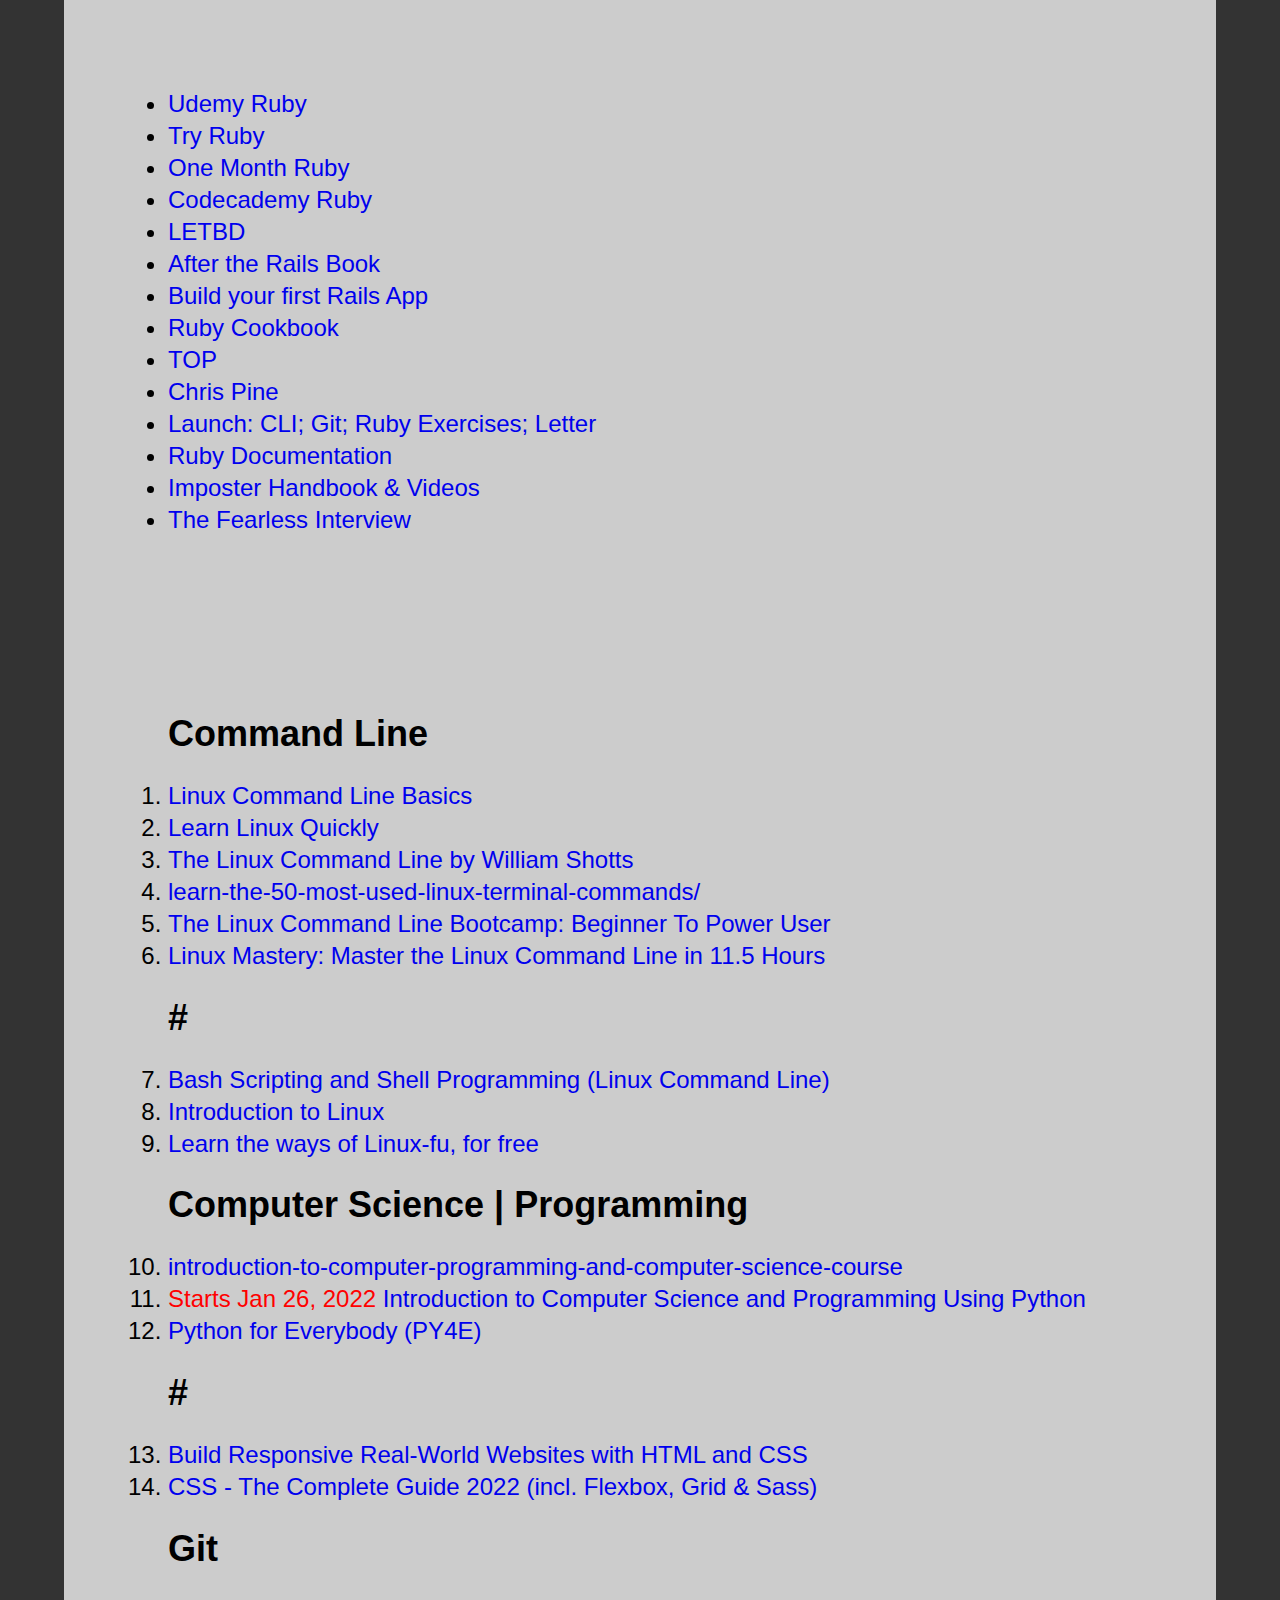
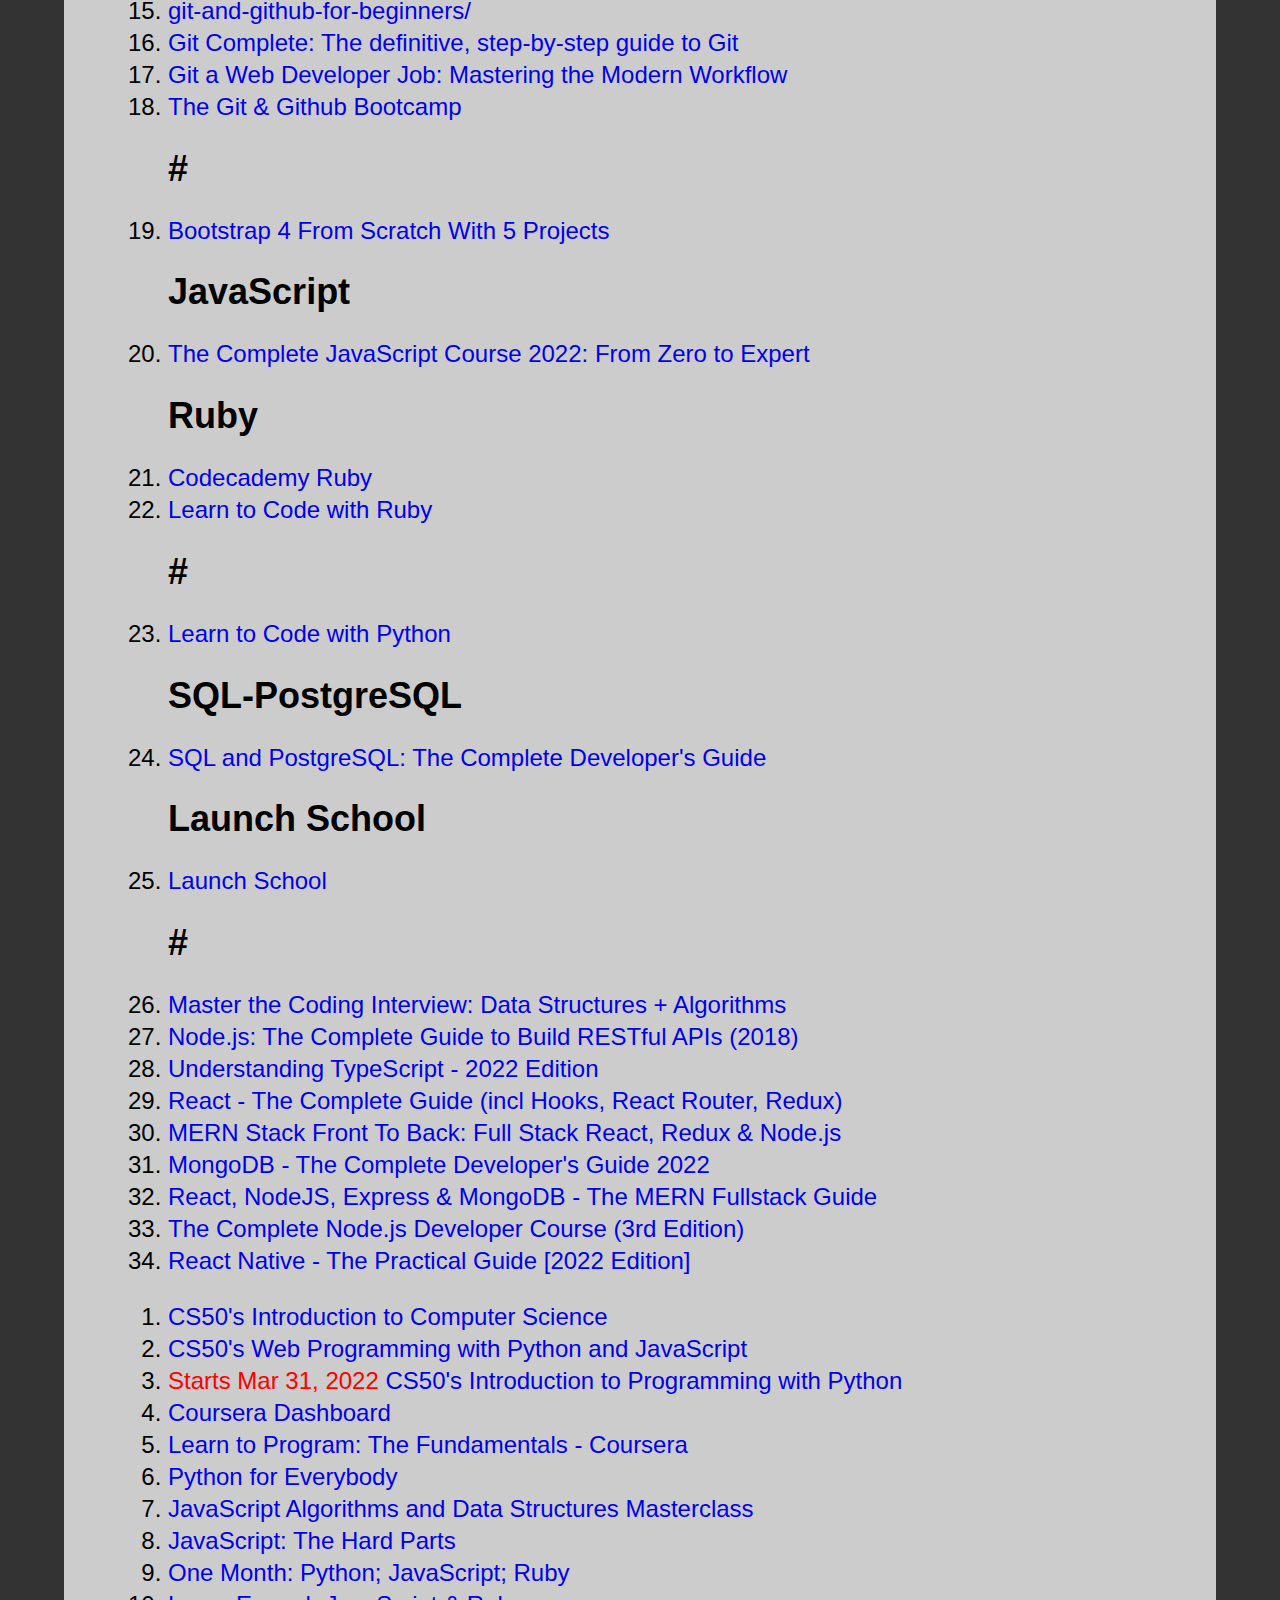
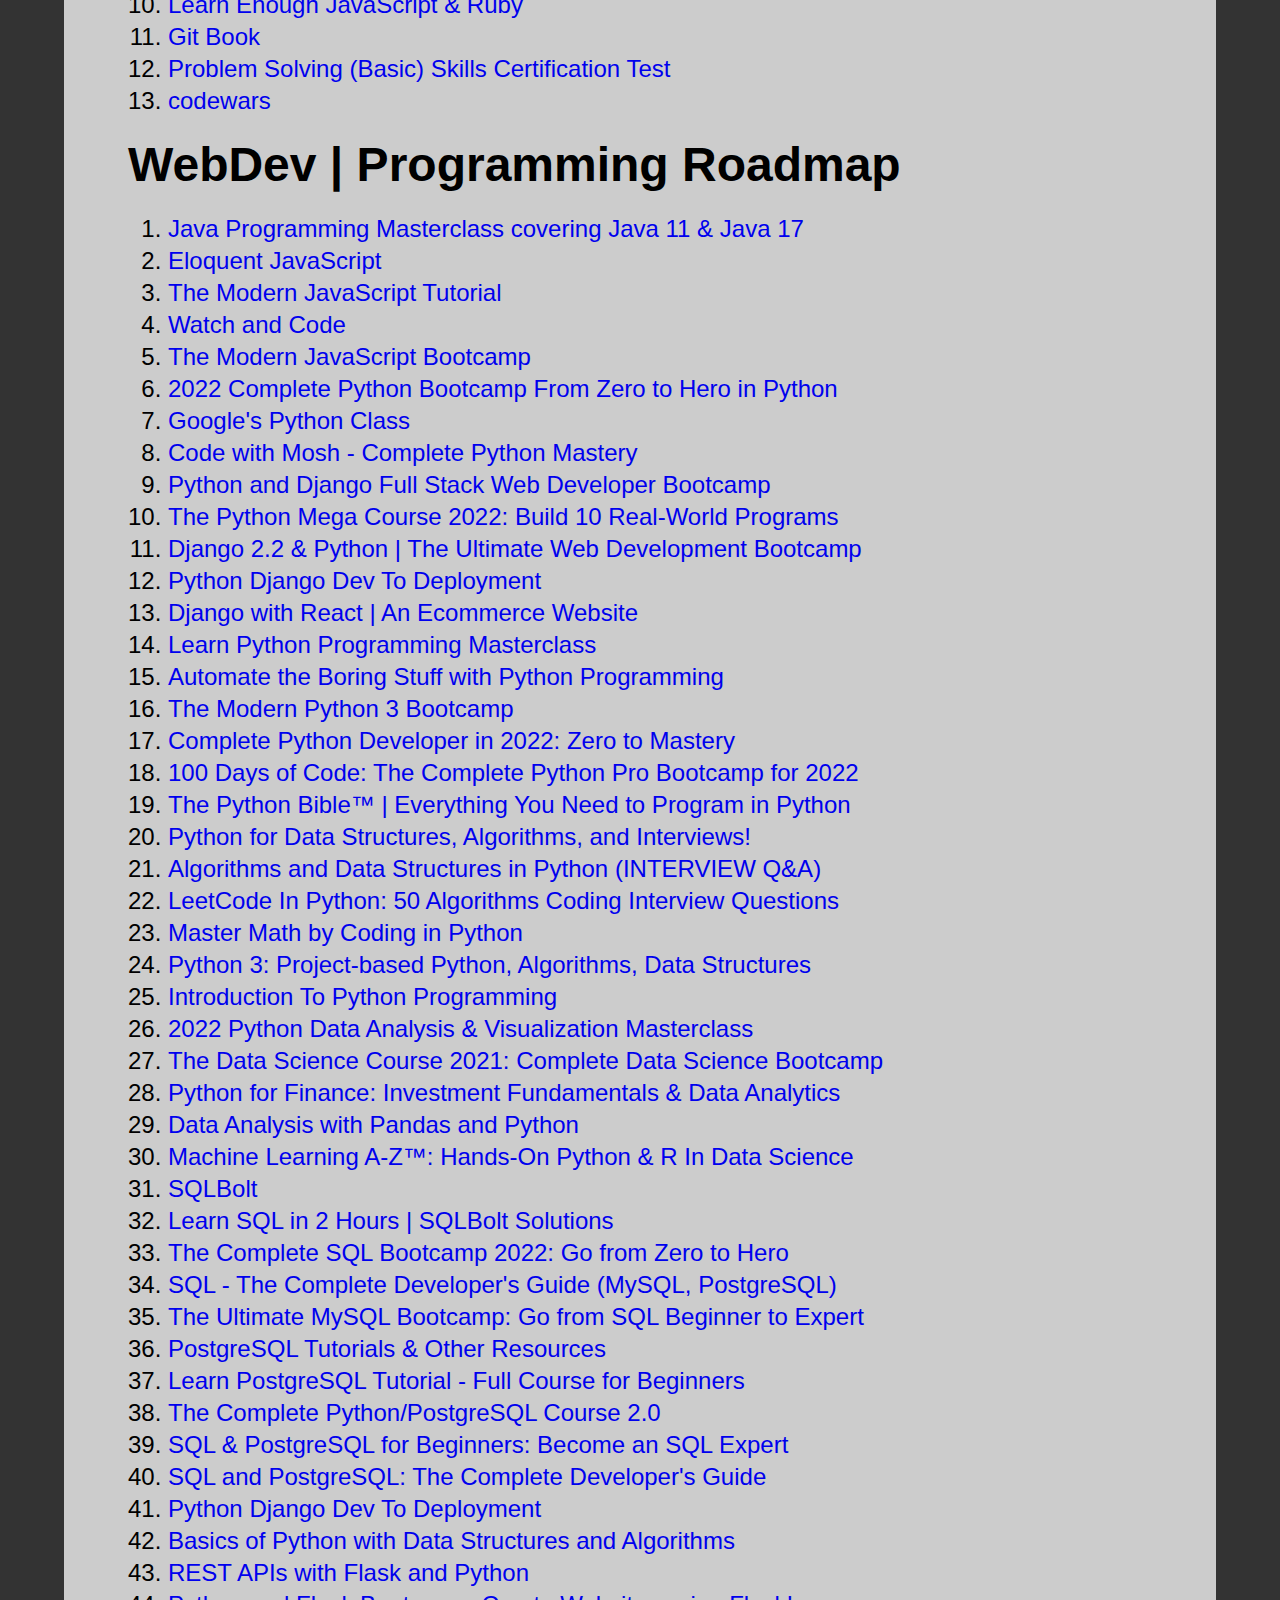
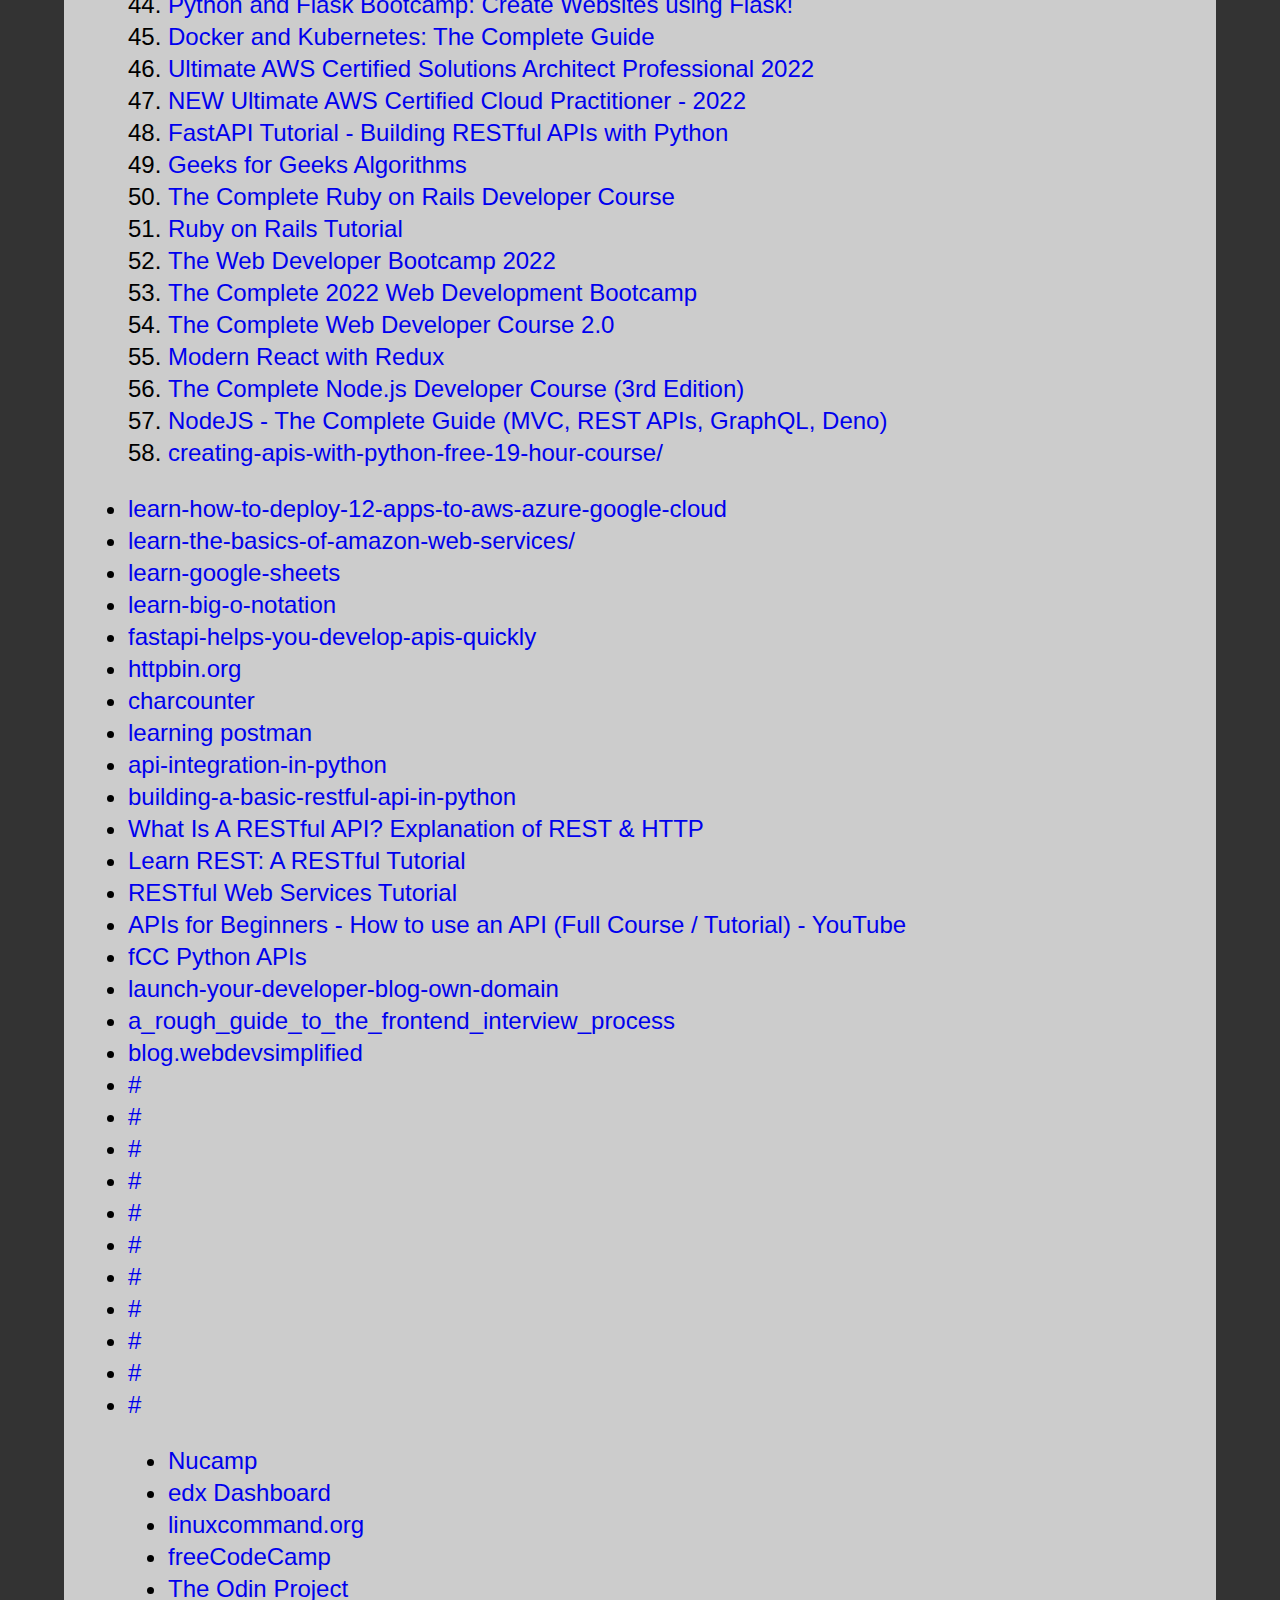
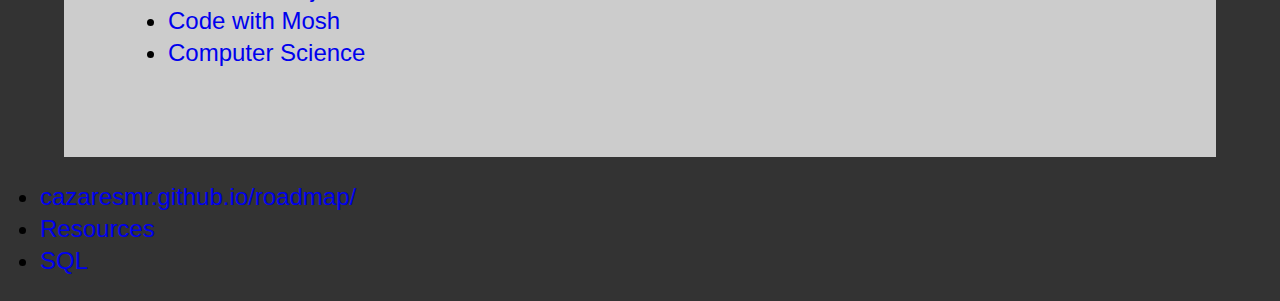
==== commit 1718ba56: "Again Reordered Tasks" ====
--- a/index.html
+++ b/index.html
@@ -13,22 +13,21 @@
 <body>
         <div class="wrap">
                 <ul>
-                        <li>Udemy Ruby (Boris)</li>
+                        <li><a href="https://www.udemy.com/home/my-courses/search/?q=ruby">Udemy Ruby</a></li>
                         <li><a href="https://www.pluralsight.com/search?q=ruby" target="_blank">Try Ruby</a></li>
-                        <li>Codecademy</li>
-                        <li>Udemy Rails</li>
-                        <li>One Month Ruby</li>
+                        <li><a href="https://onemonth.com/courses/ruby">One Month Ruby</a></li>
+                        <li><a href="https://www.codecademy.com/catalog/language/ruby">Codecademy Ruby</a></li>
                         <li><a href="https://www.learnenough.com/your-courses" target="_blank">LETBD</a></li>
                         <li><a href="https://github.com/johnmosesman/after_the_rails_book">After the
                                         Rails Book</a></li>
-                        <li>TOP</li>
-                        <li>Pine</li>
-                        <li>Launch: CLI; Git; Ruby Exercises; Letter</li>
-                        <li>Read Documentation</li>
-                        <li>Complete Projects</li>
-                        <li>Study GitHub Code</li>
-                        <li>Imposter Handbook</li>
-                        <li>Imposter Handbook Videos</li>
+                        <li><a href="https://www.youtube.com/watch?v=wbZ6yrVxScM">Build your first Rails App</a></li>
+                        <li><a href="https://www.amazon.com/_/dp/0596523696?tag=oreilly20-20">Ruby Cookbook</a></li>
+                        <li><a href="https://www.theodinproject.com/">TOP</a></li>
+                        <li><a href="https://pine.fm/LearnToProgram/">Chris Pine</a></li>
+                        <li><a href="https://launchschool.com/">Launch: CLI; Git; Ruby Exercises; Letter</a></li>
+                        <li><a href="https://ruby-doc.org/core-3.0.1/">Ruby Documentation</a></li>
+                        <li><a href="https://bigmachine.io/products/the-imposters-handbook/">Imposter Handbook &
+                                        Videos</a></li>
                         <li><a href="https://www.youtube.com/watch?v=i1gHZ6QPOoA" target="_blank">The Fearless
                                         Interview</a></li>
                 </ul>
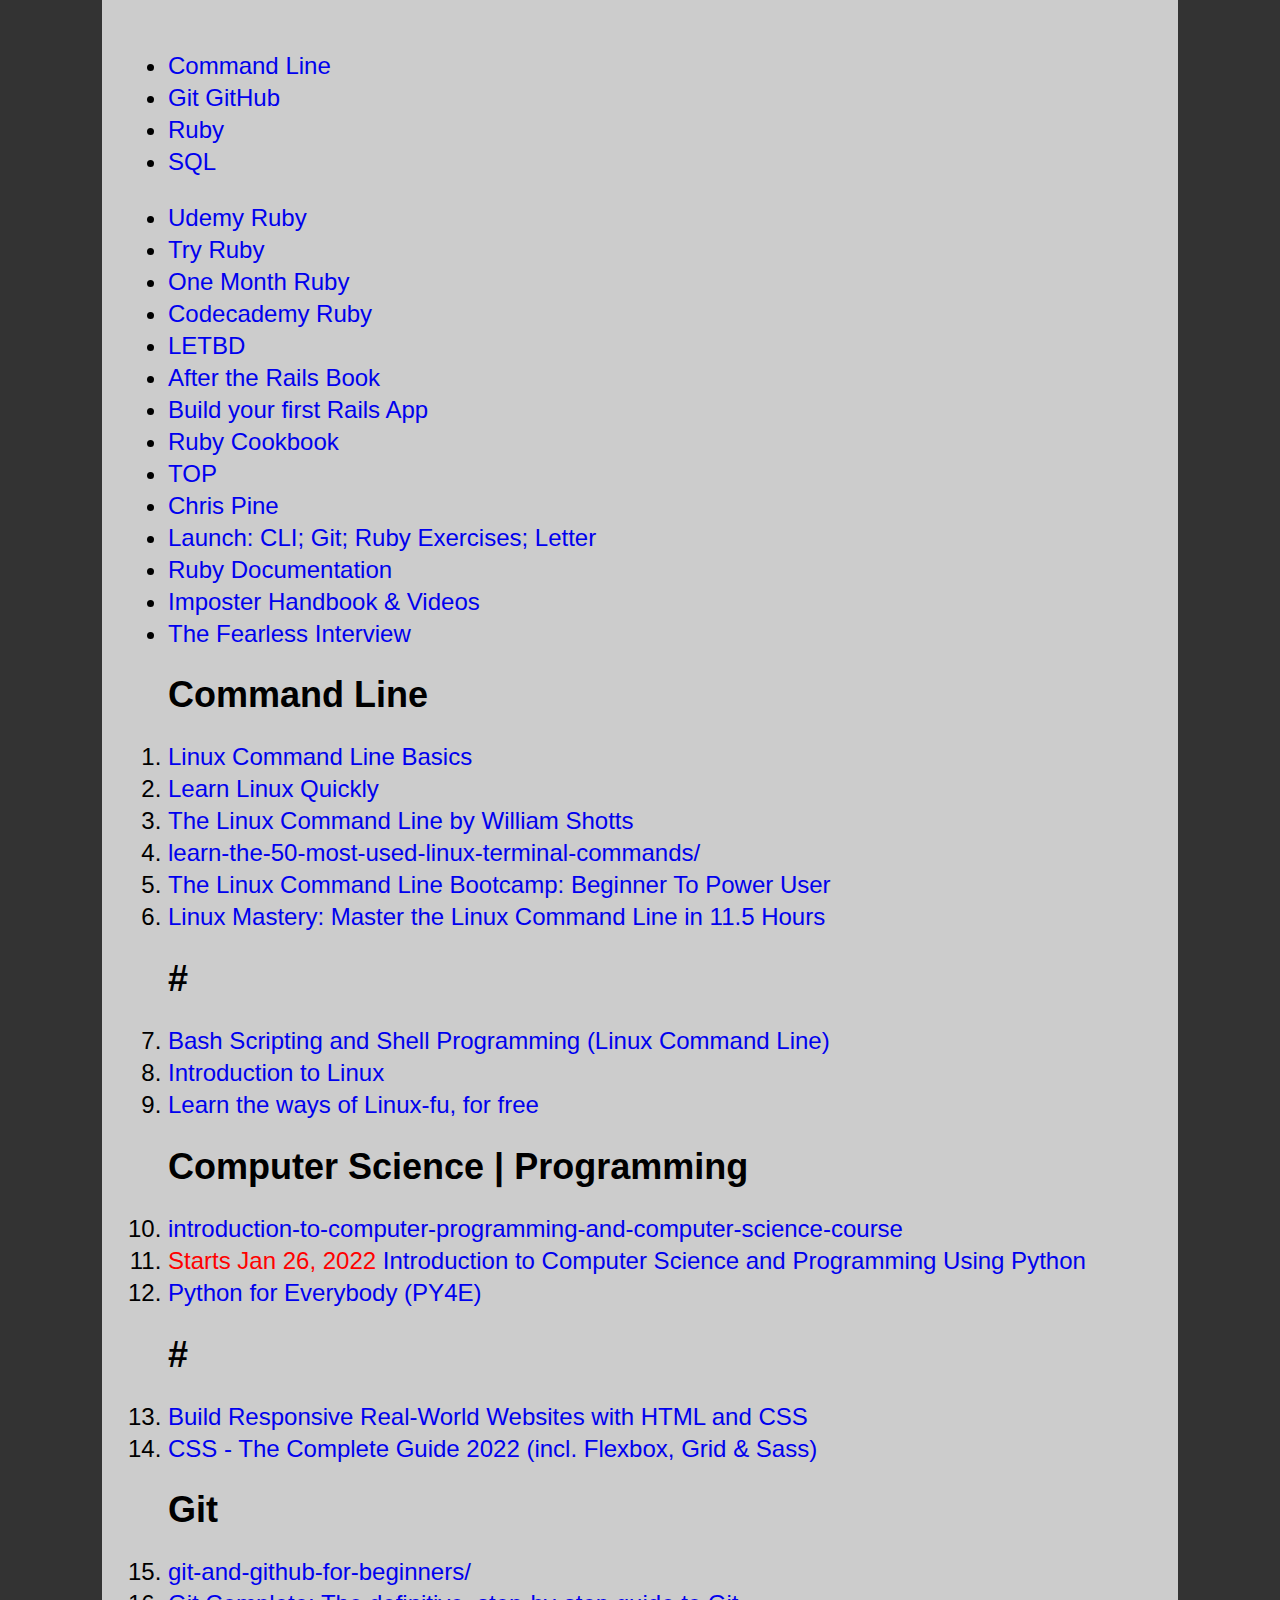
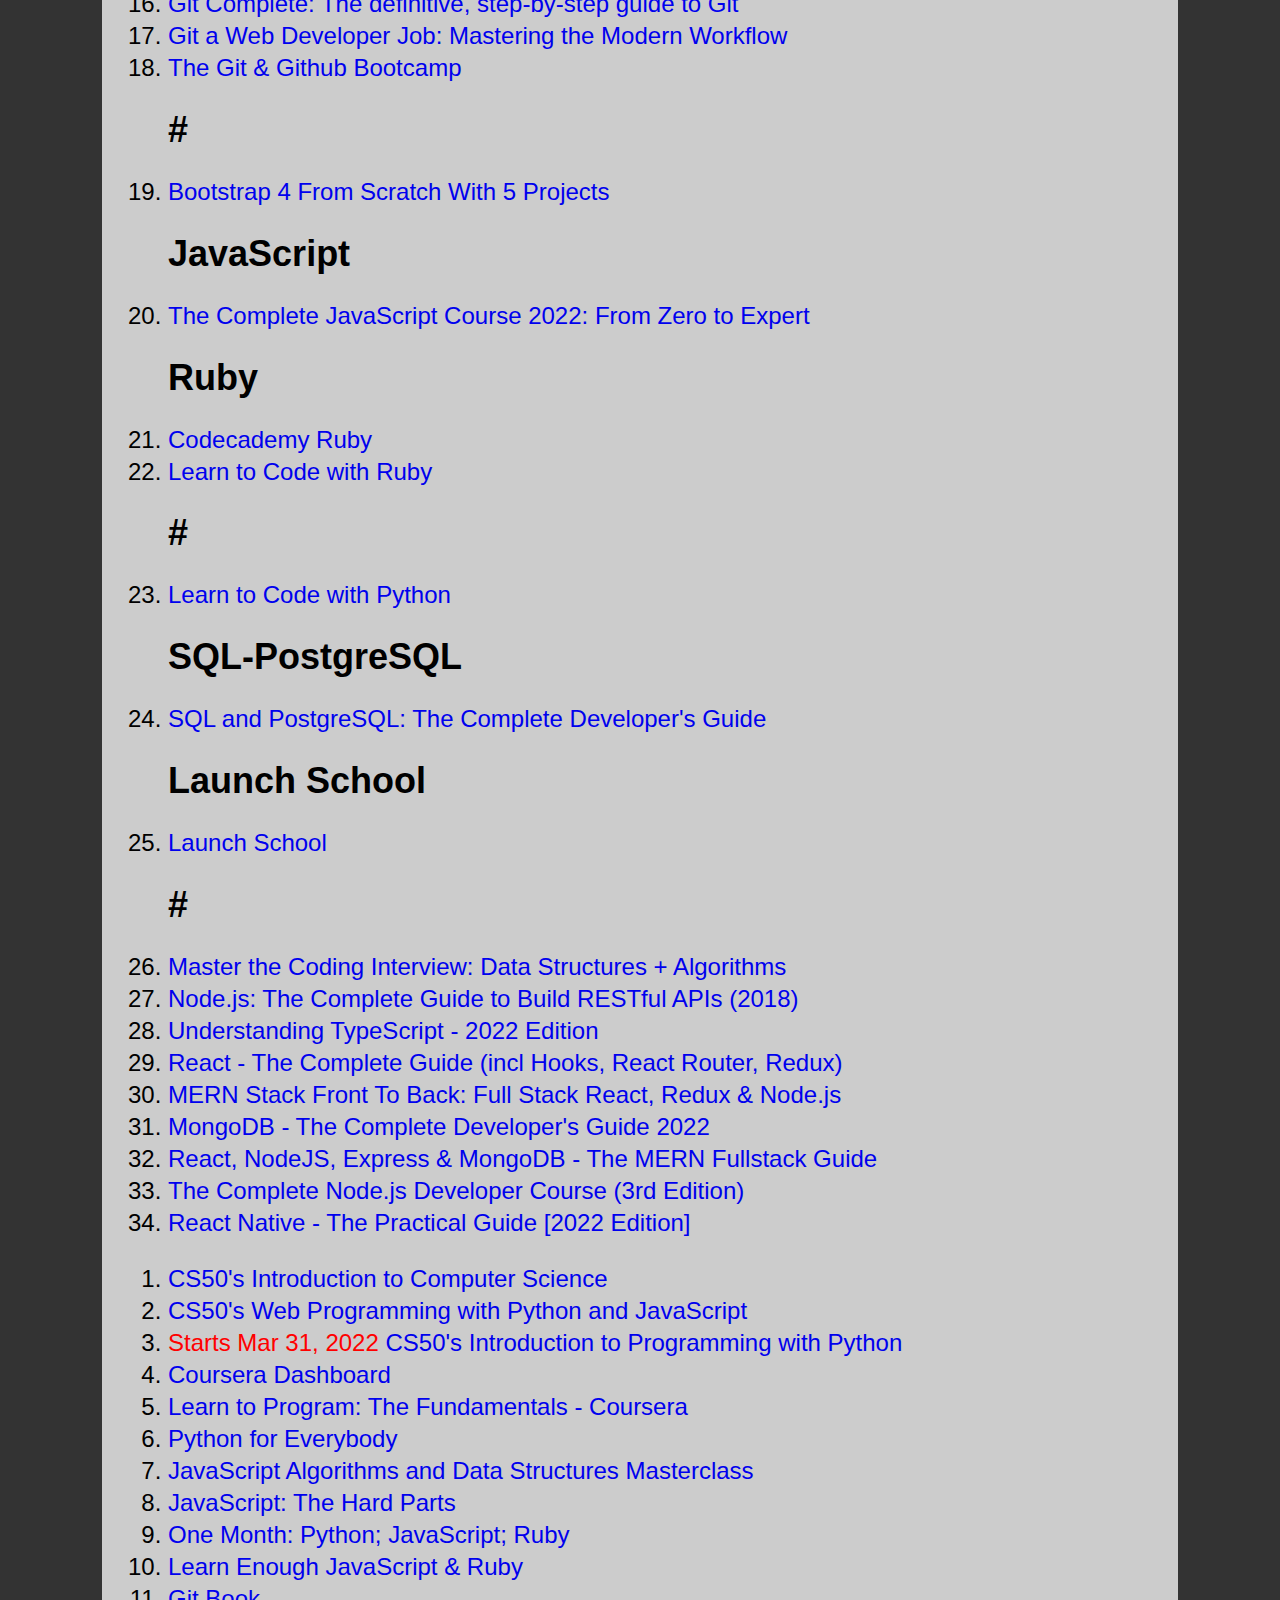
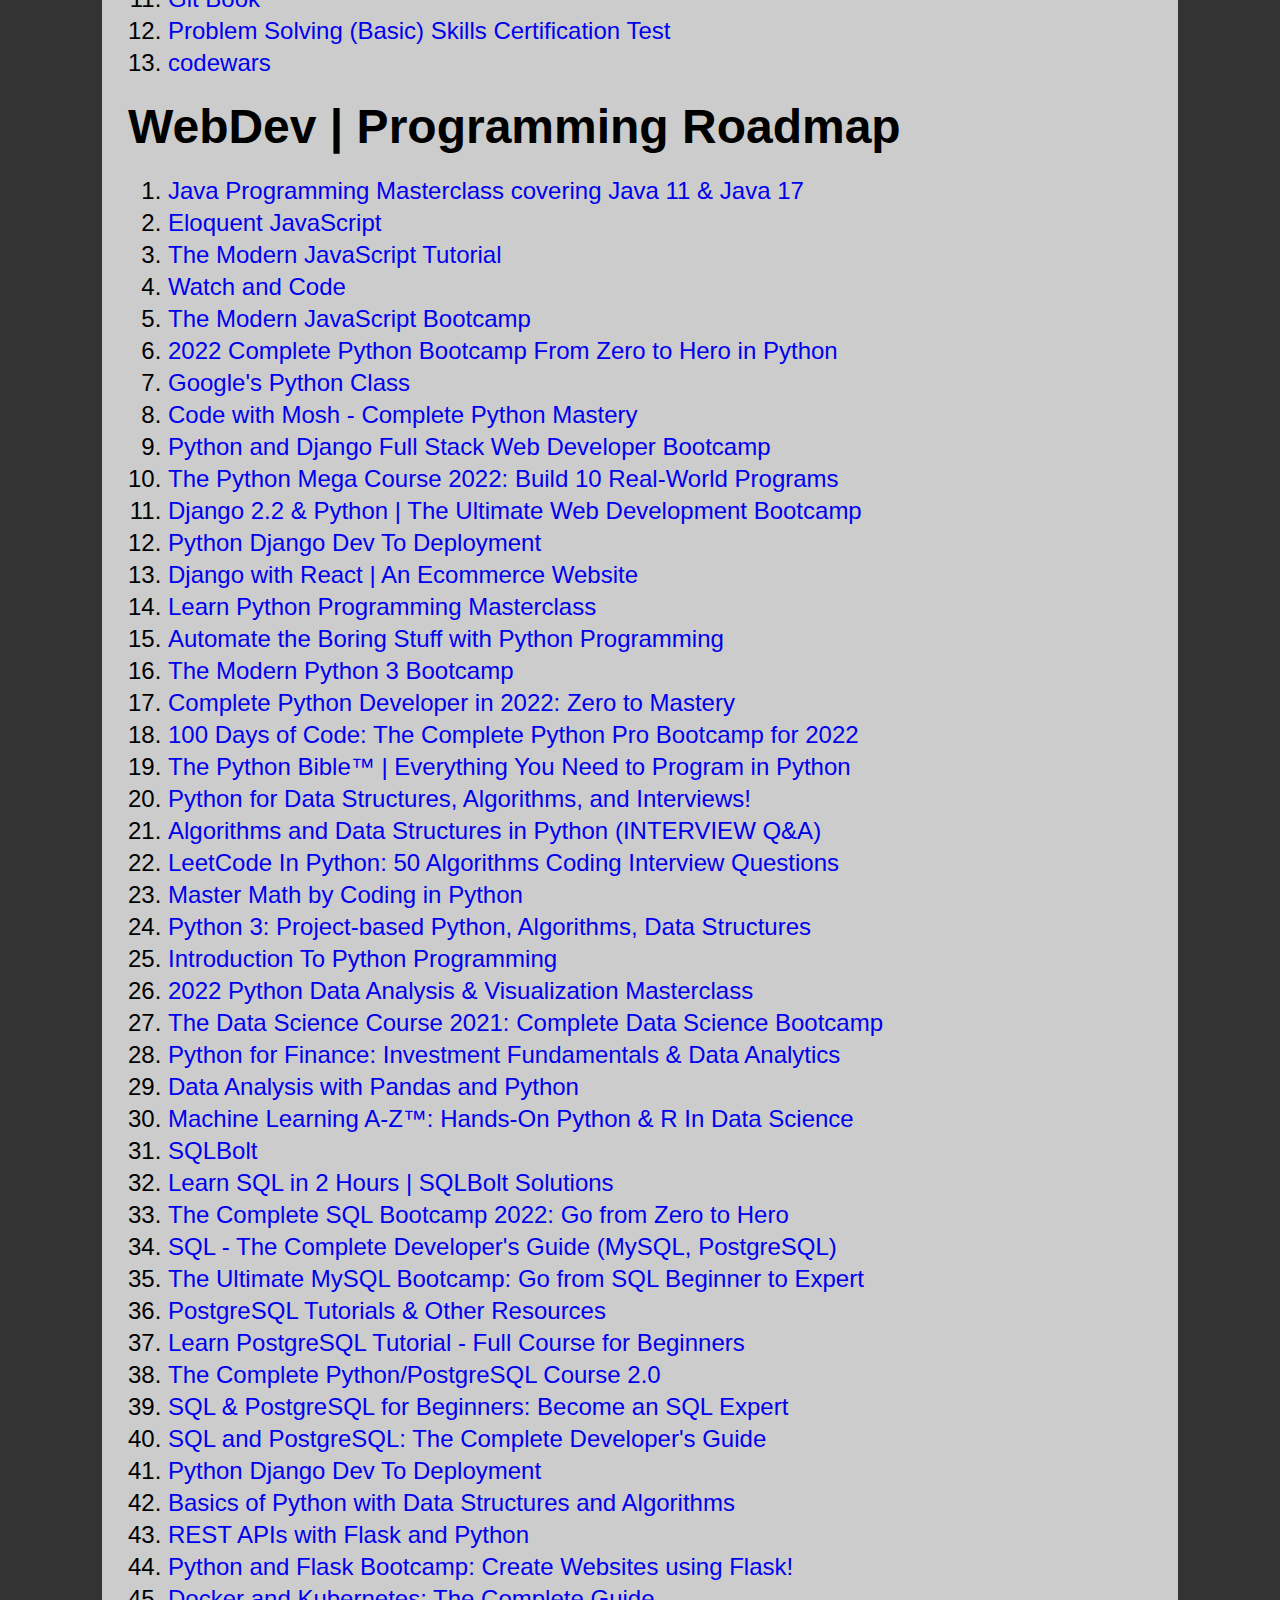
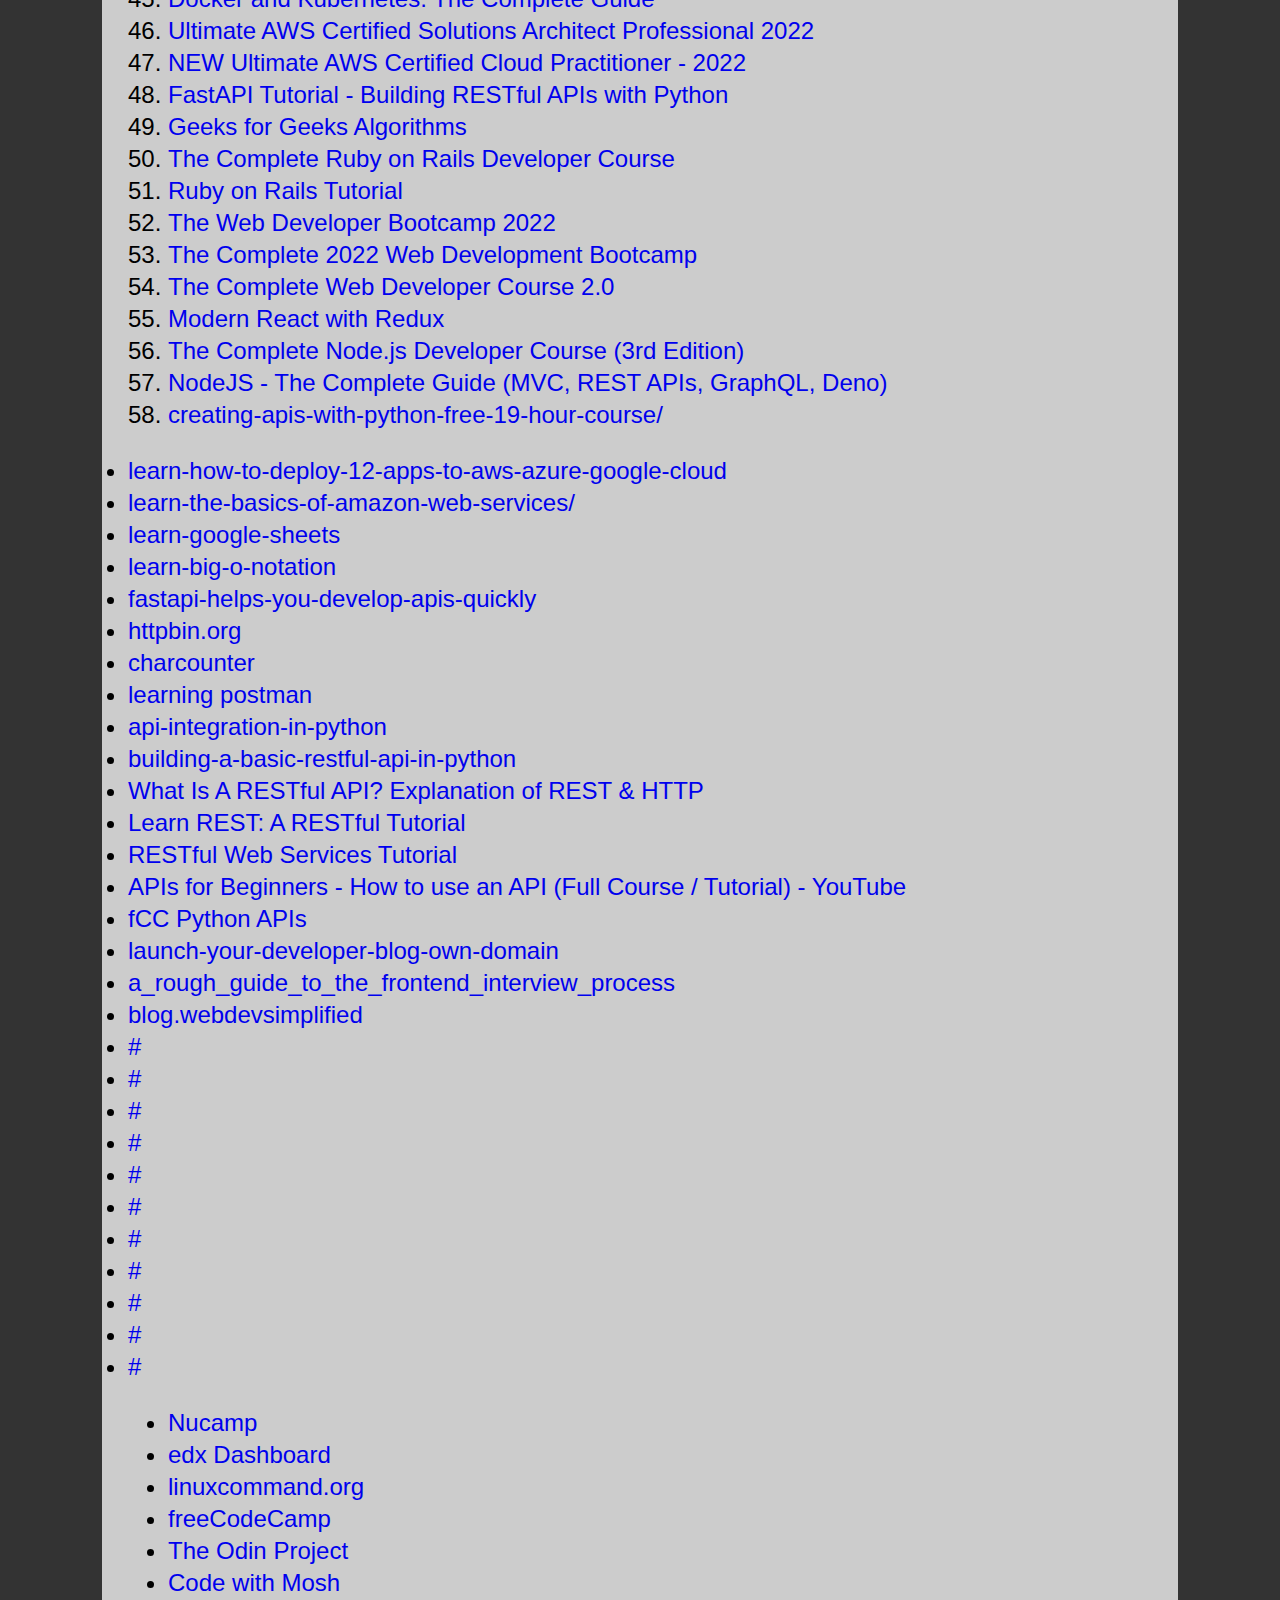
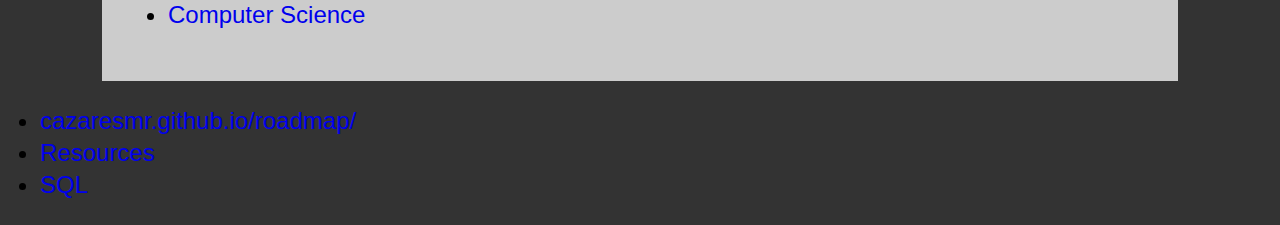
==== commit 2cdbd089: "added files to pages folder" ====
--- a/index.html
+++ b/index.html
@@ -12,6 +12,14 @@
 
 <body>
         <div class="wrap">
+                <nav>
+                        <ul>
+                                <li><a href="pages/command-line.html" target="_blank">Command Line</a></li>
+                                <li><a href="pages/git-gh.html" target="_blank">Git GitHub</a></li>
+                                <li><a href="pages/ruby.html" target="_blank">Ruby</a></li>
+                                <li><a href="pages/sql.html" target="_blank">SQL</a></li>
+                        </ul>
+                </nav>
                 <ul>
                         <li><a href="https://www.udemy.com/home/my-courses/search/?q=ruby">Udemy Ruby</a></li>
                         <li><a href="https://www.pluralsight.com/search?q=ruby" target="_blank">Try Ruby</a></li>
@@ -41,7 +49,6 @@
                 <!-- TypeScript -->
                 <!-- MERN -->
                 <!-- React Native -->
-                <br><br><br><br>
                 <ol>
                         <!-- Command Line -->
                         <h2>Command Line</h2>
--- a/css/style.css
+++ b/css/style.css
@@ -13,7 +13,7 @@
   width: 80%;
   margin: 0 auto;
   background-color: #ccc;
-  padding: 5%;
+  padding: 2%;
 }
 /* 
 #lapp {
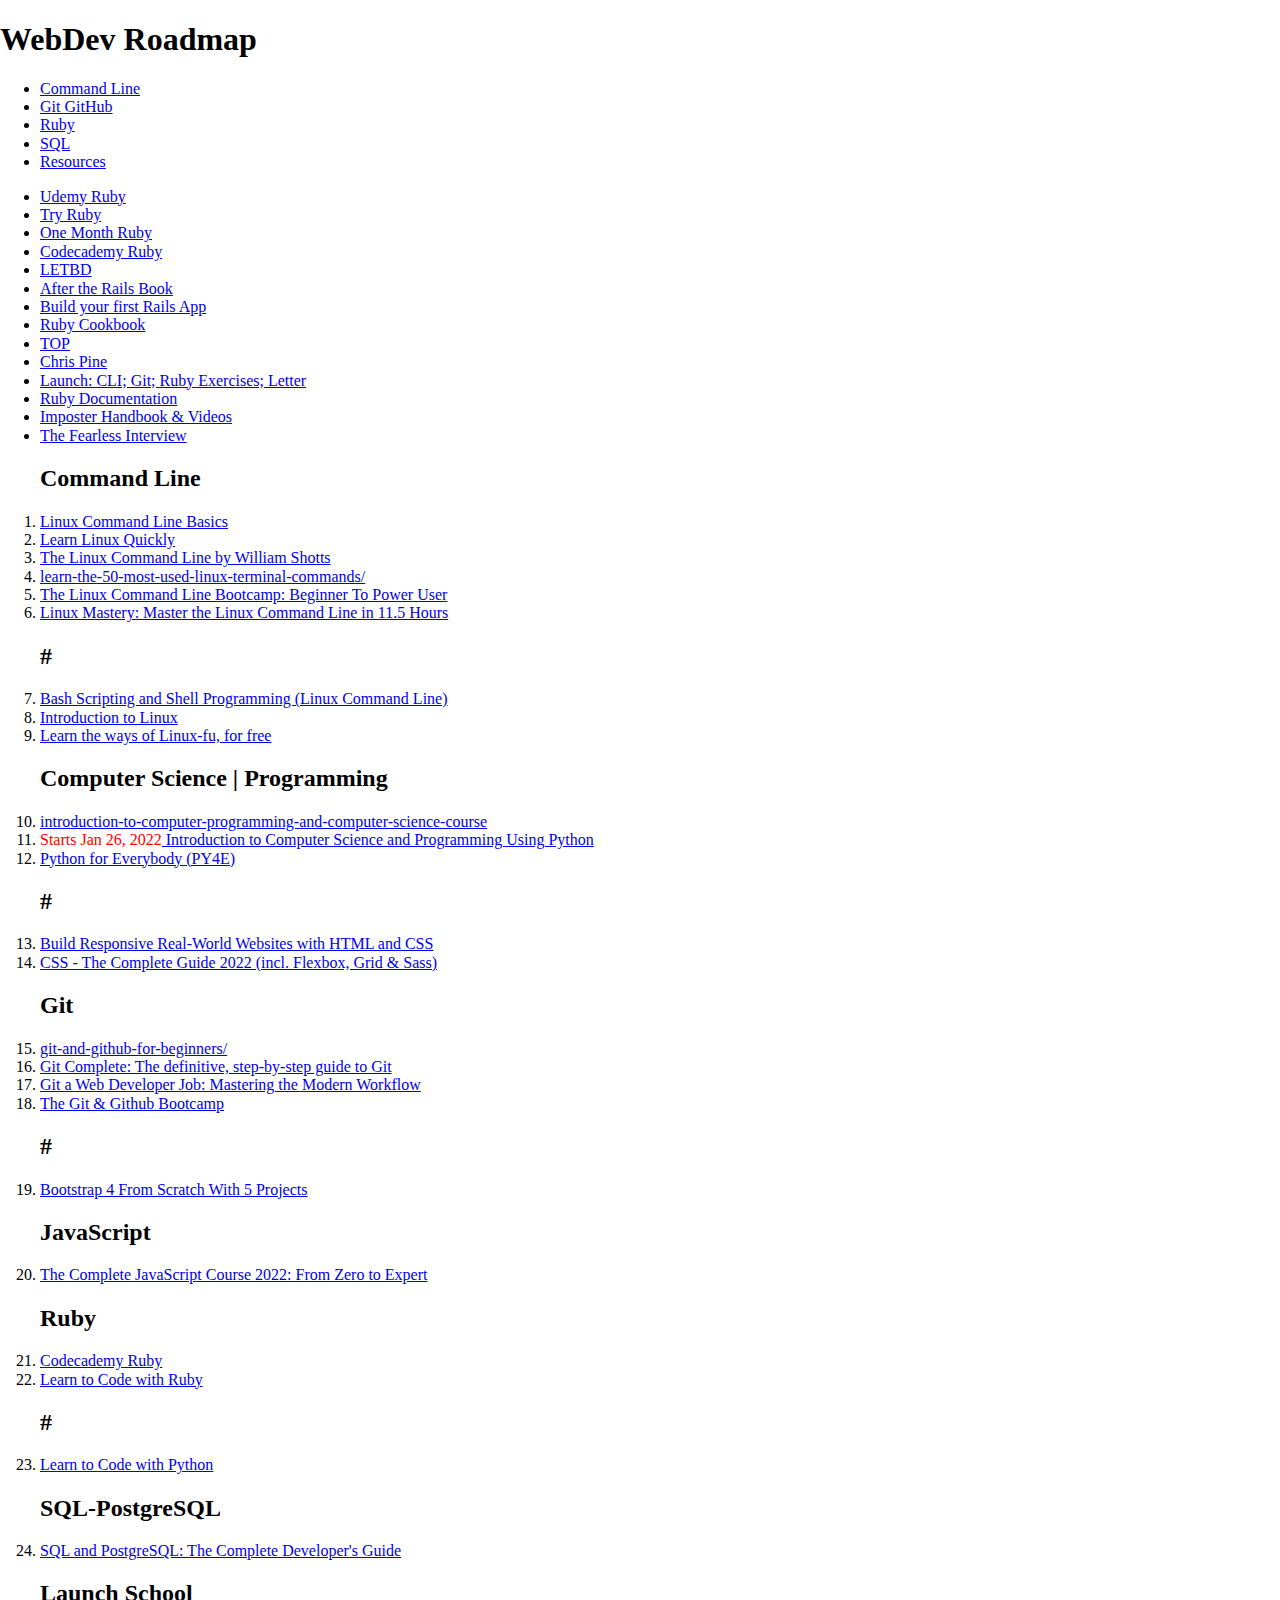
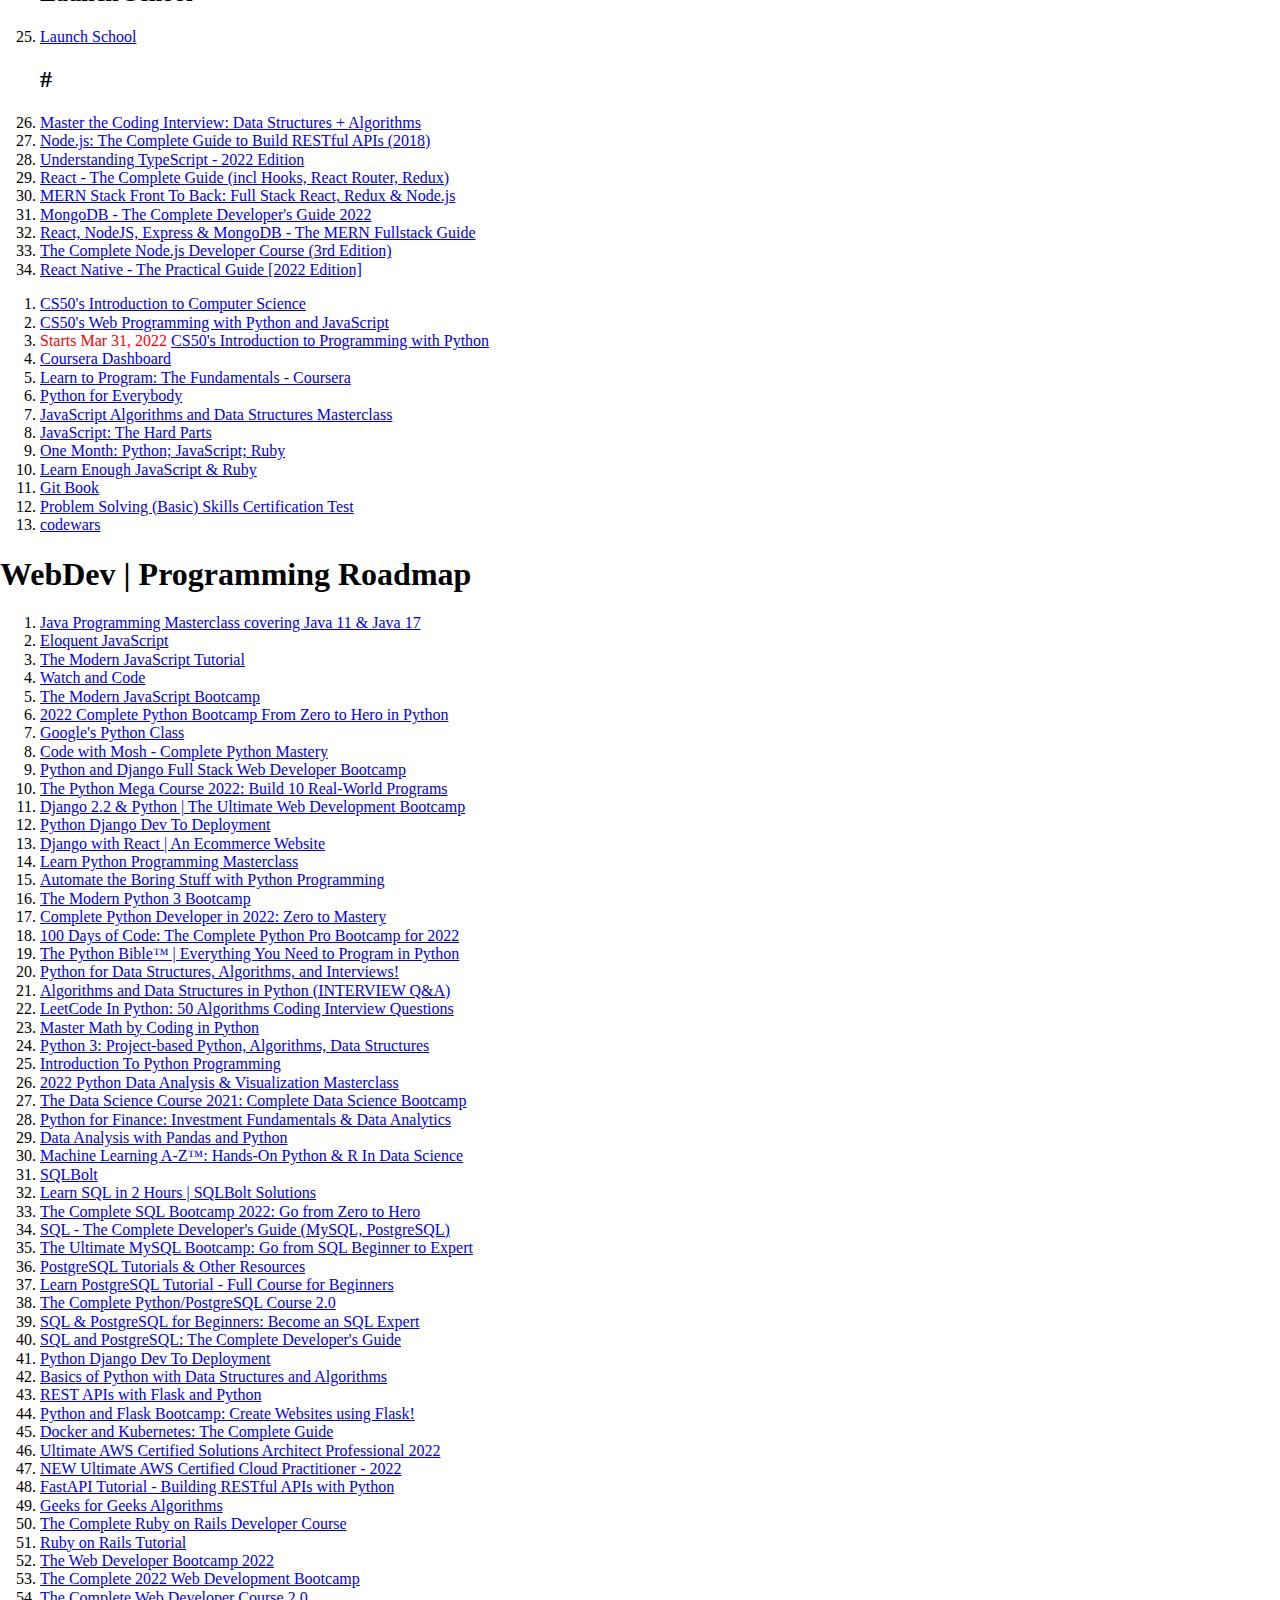
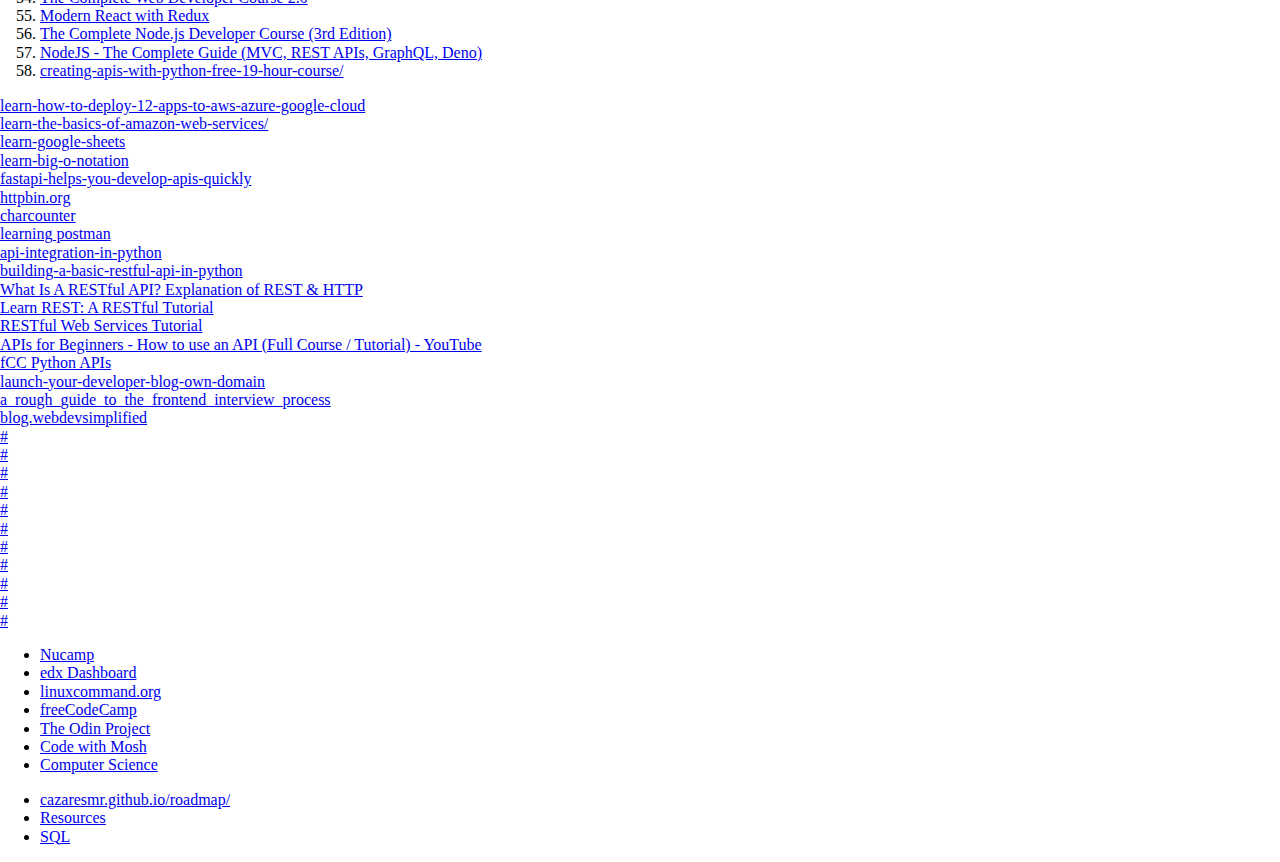
==== commit eb8c3032: "added resources.html" ====
--- a/index.html
+++ b/index.html
@@ -7,10 +7,11 @@
         <meta name="viewport" content="width=device-width, initial-scale=1.0" />
         <title>WebDev / Programming Roadmap</title>
         <link rel="stylesheet" href="css/normalize.css" />
-        <link rel="stylesheet" href="css/style.css" />
+        <!-- <link rel="stylesheet" href="css/style.css" /> -->
 </head>
 
 <body>
+        <h1>WebDev Roadmap</h1>
         <div class="wrap">
                 <nav>
                         <ul>
@@ -18,6 +19,7 @@
                                 <li><a href="pages/git-gh.html" target="_blank">Git GitHub</a></li>
                                 <li><a href="pages/ruby.html" target="_blank">Ruby</a></li>
                                 <li><a href="pages/sql.html" target="_blank">SQL</a></li>
+                                <li><a href="pages/resources.html">Resources</a></li>
                         </ul>
                 </nav>
                 <ul>
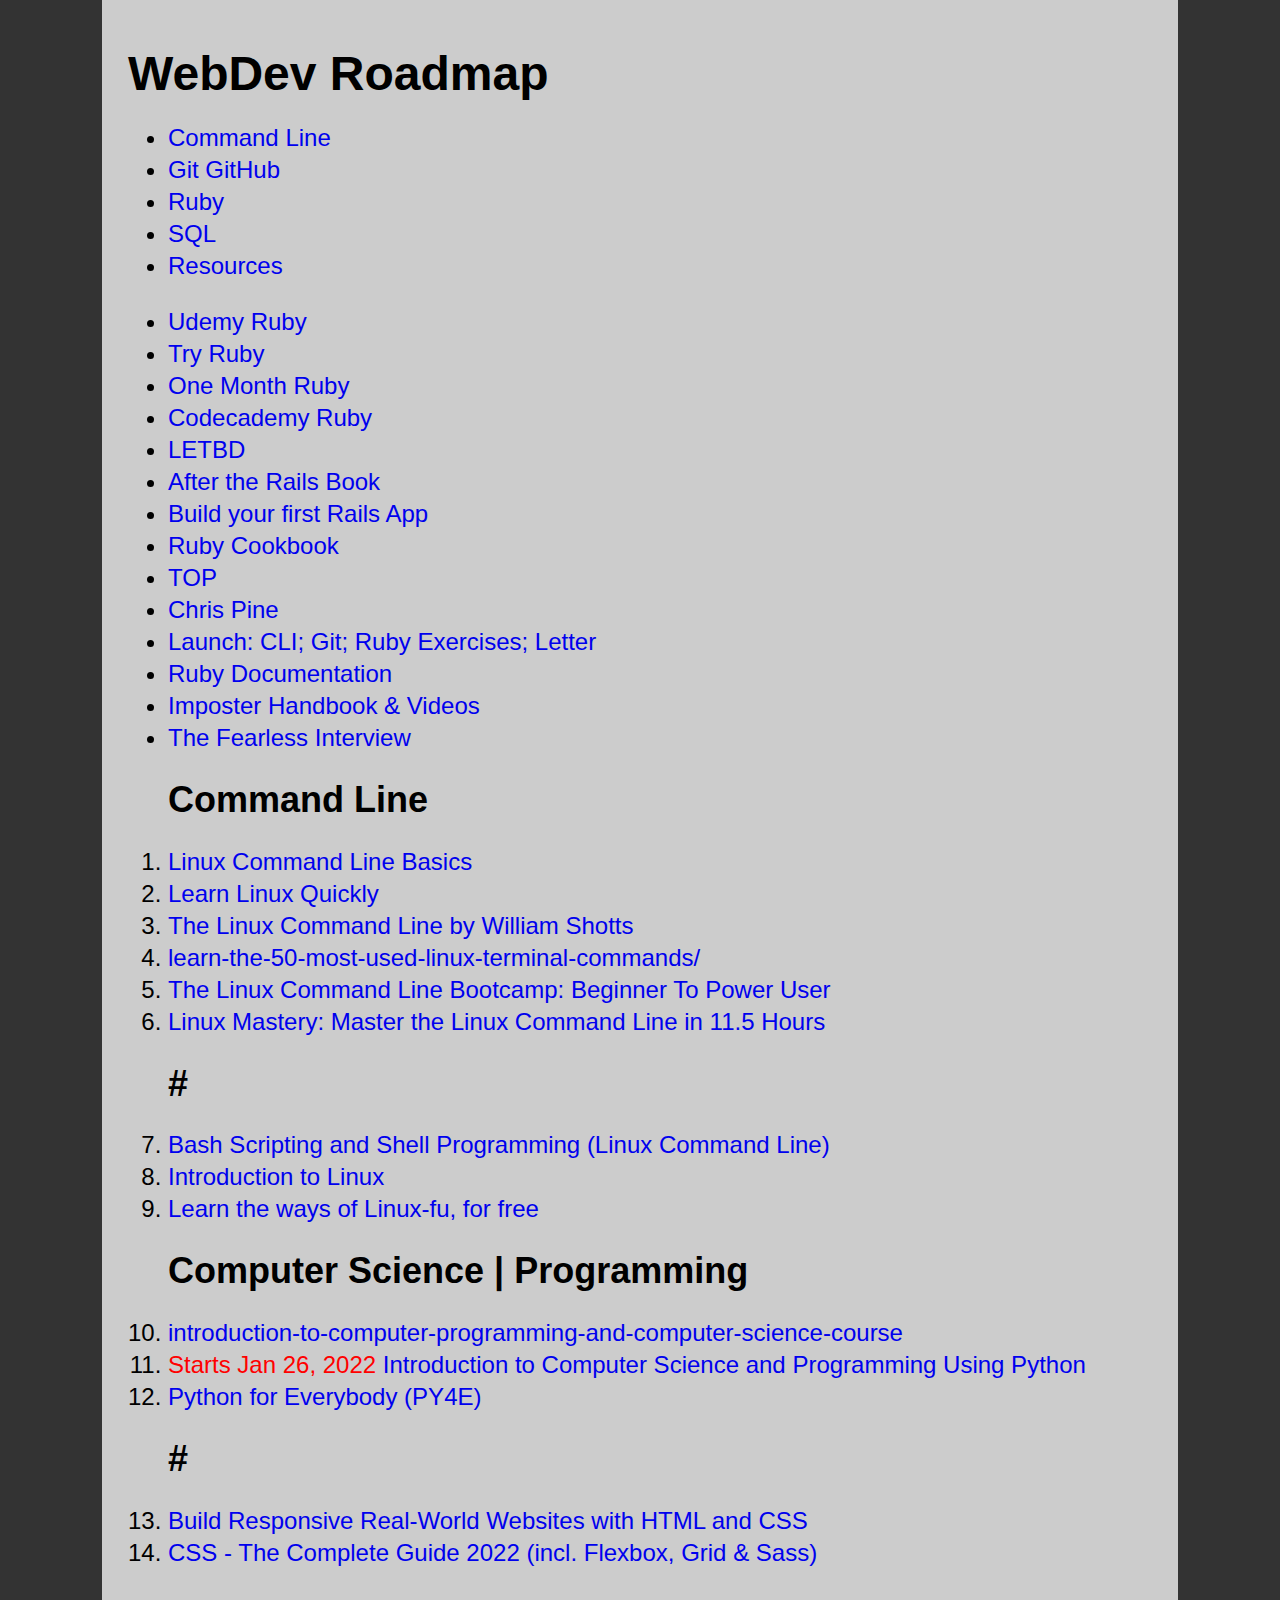
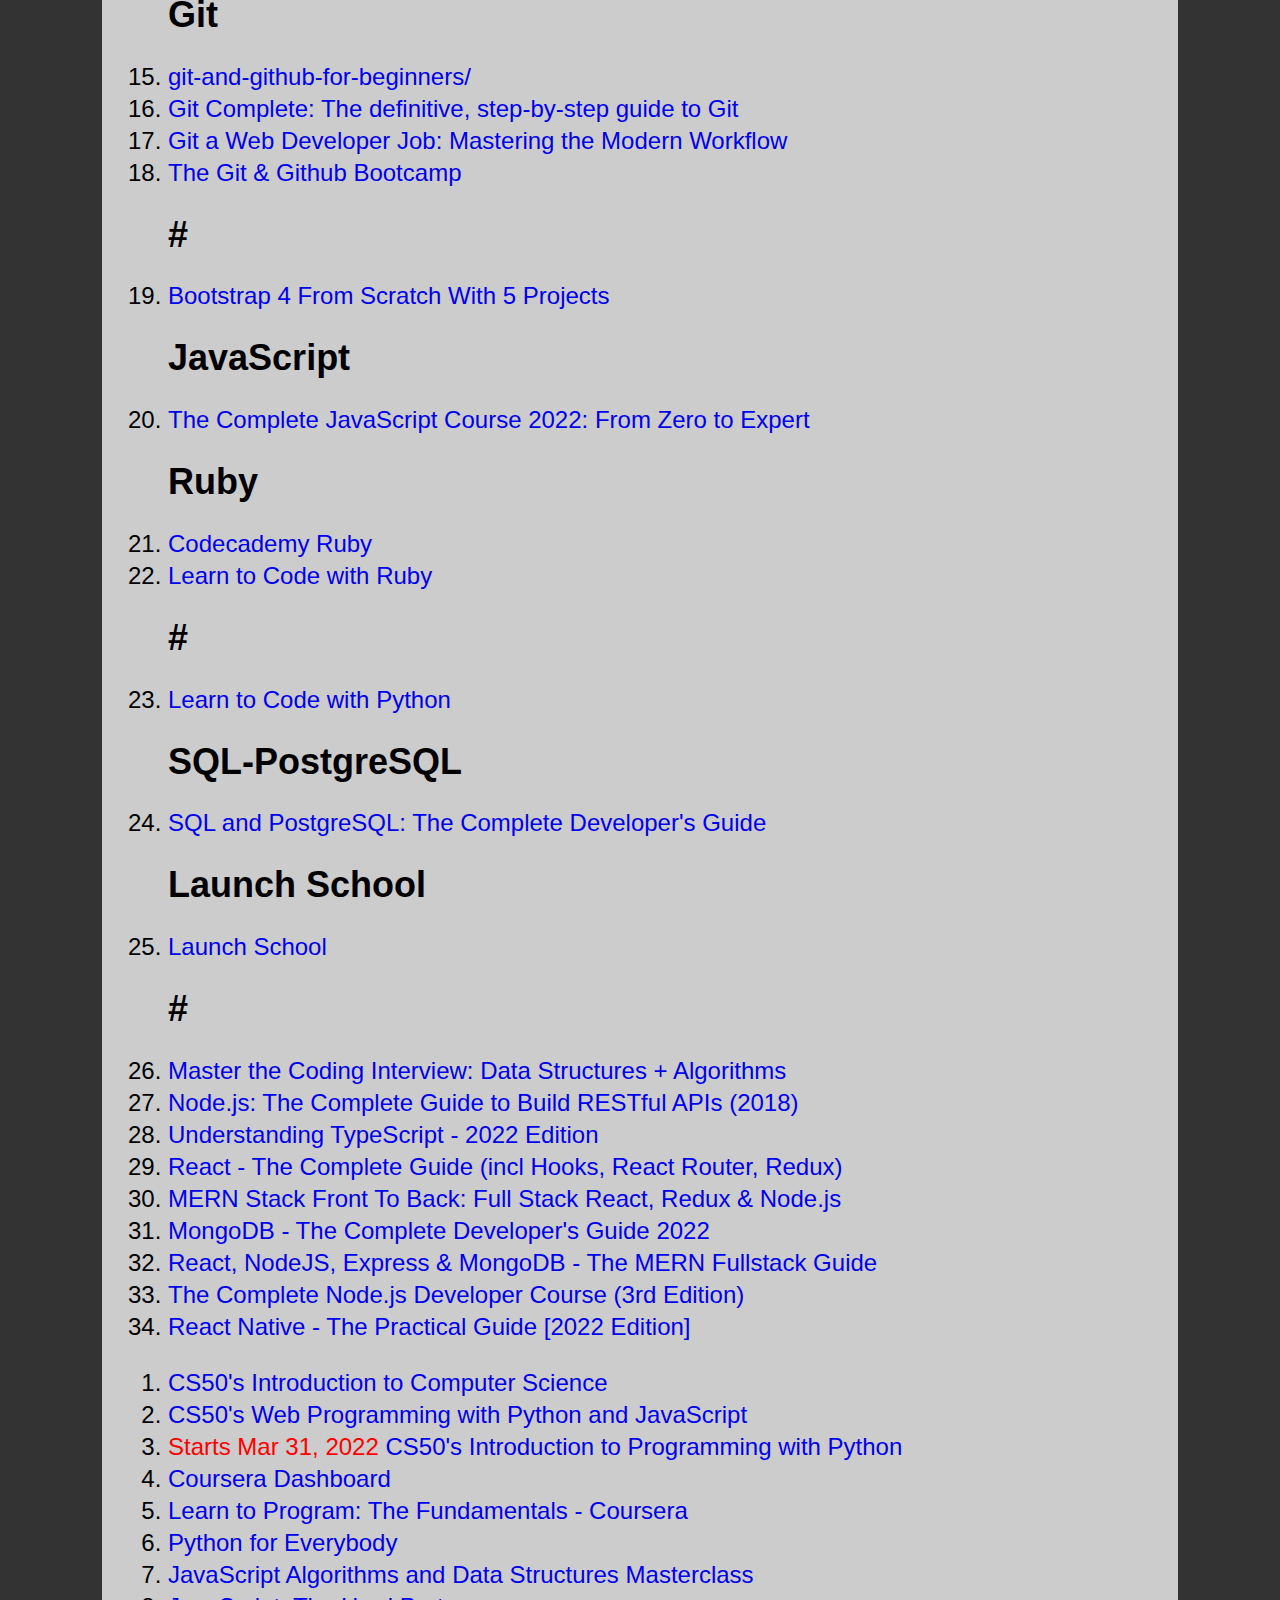
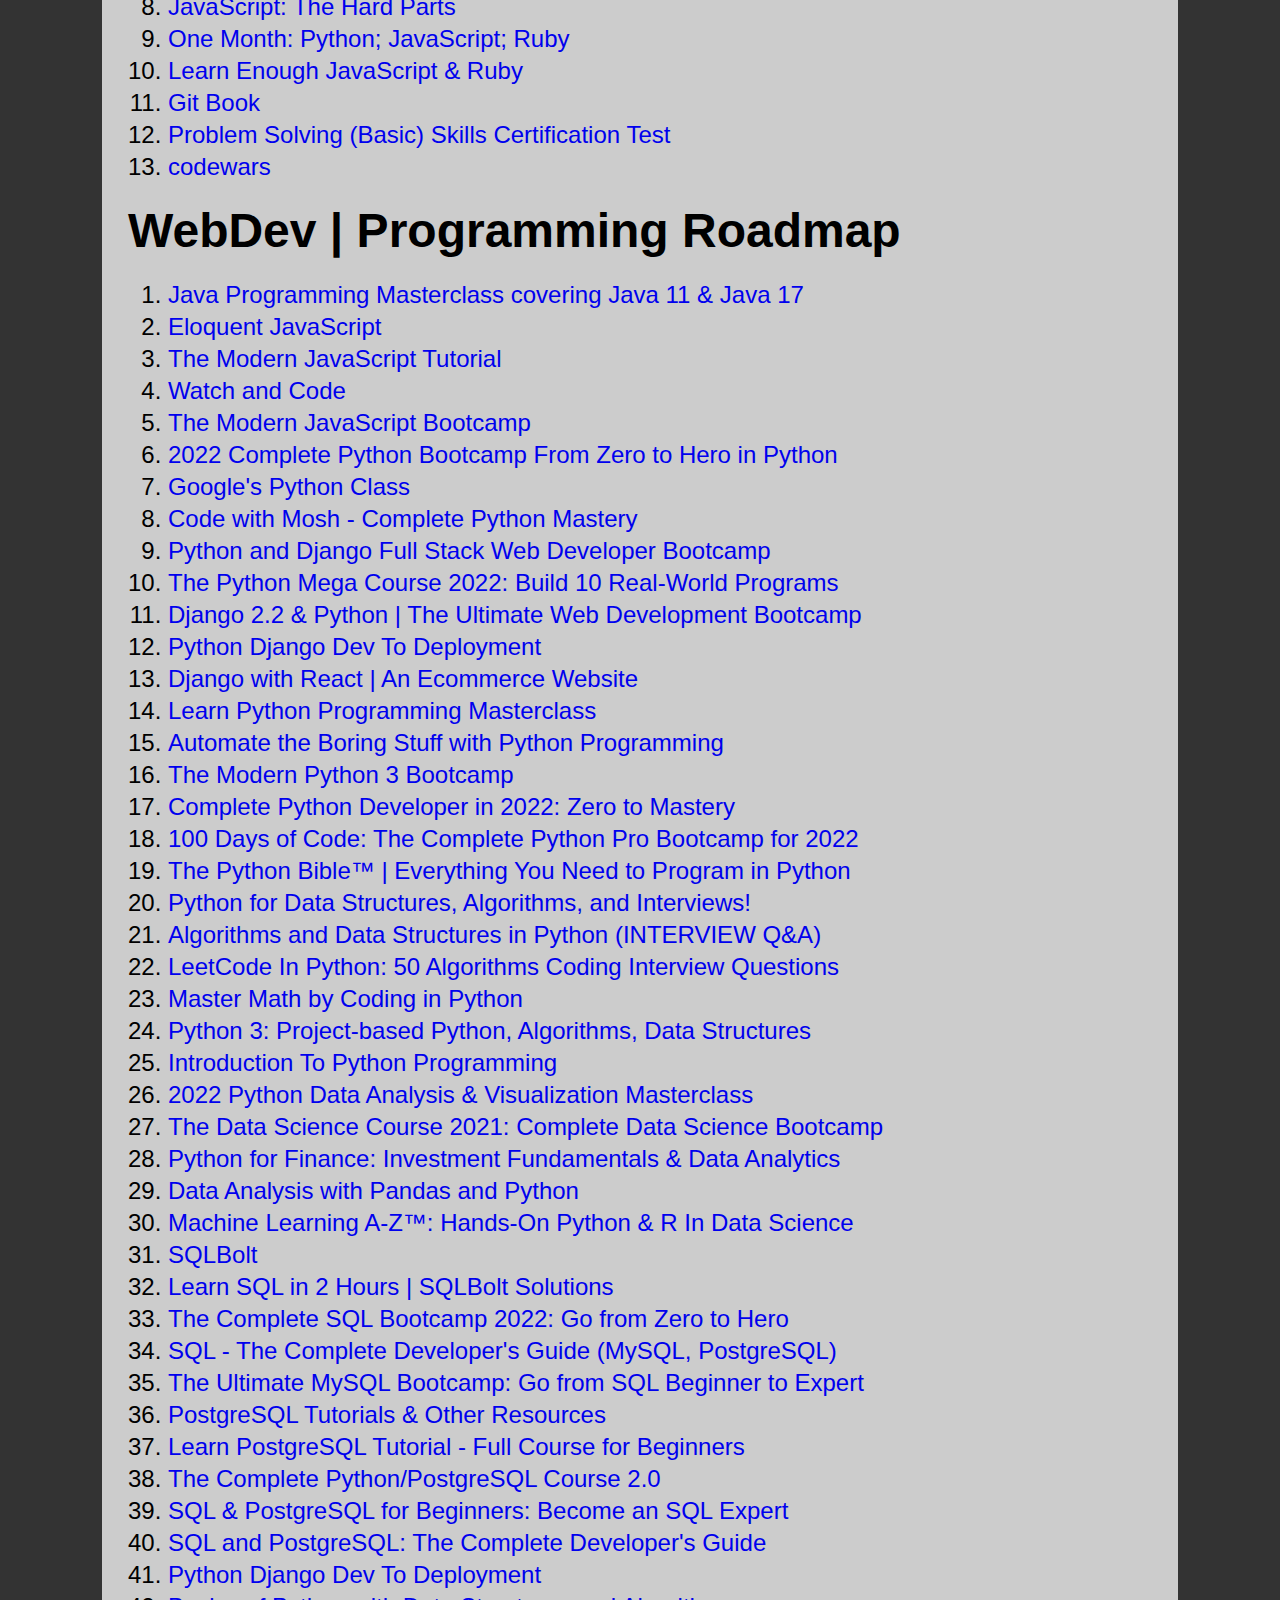
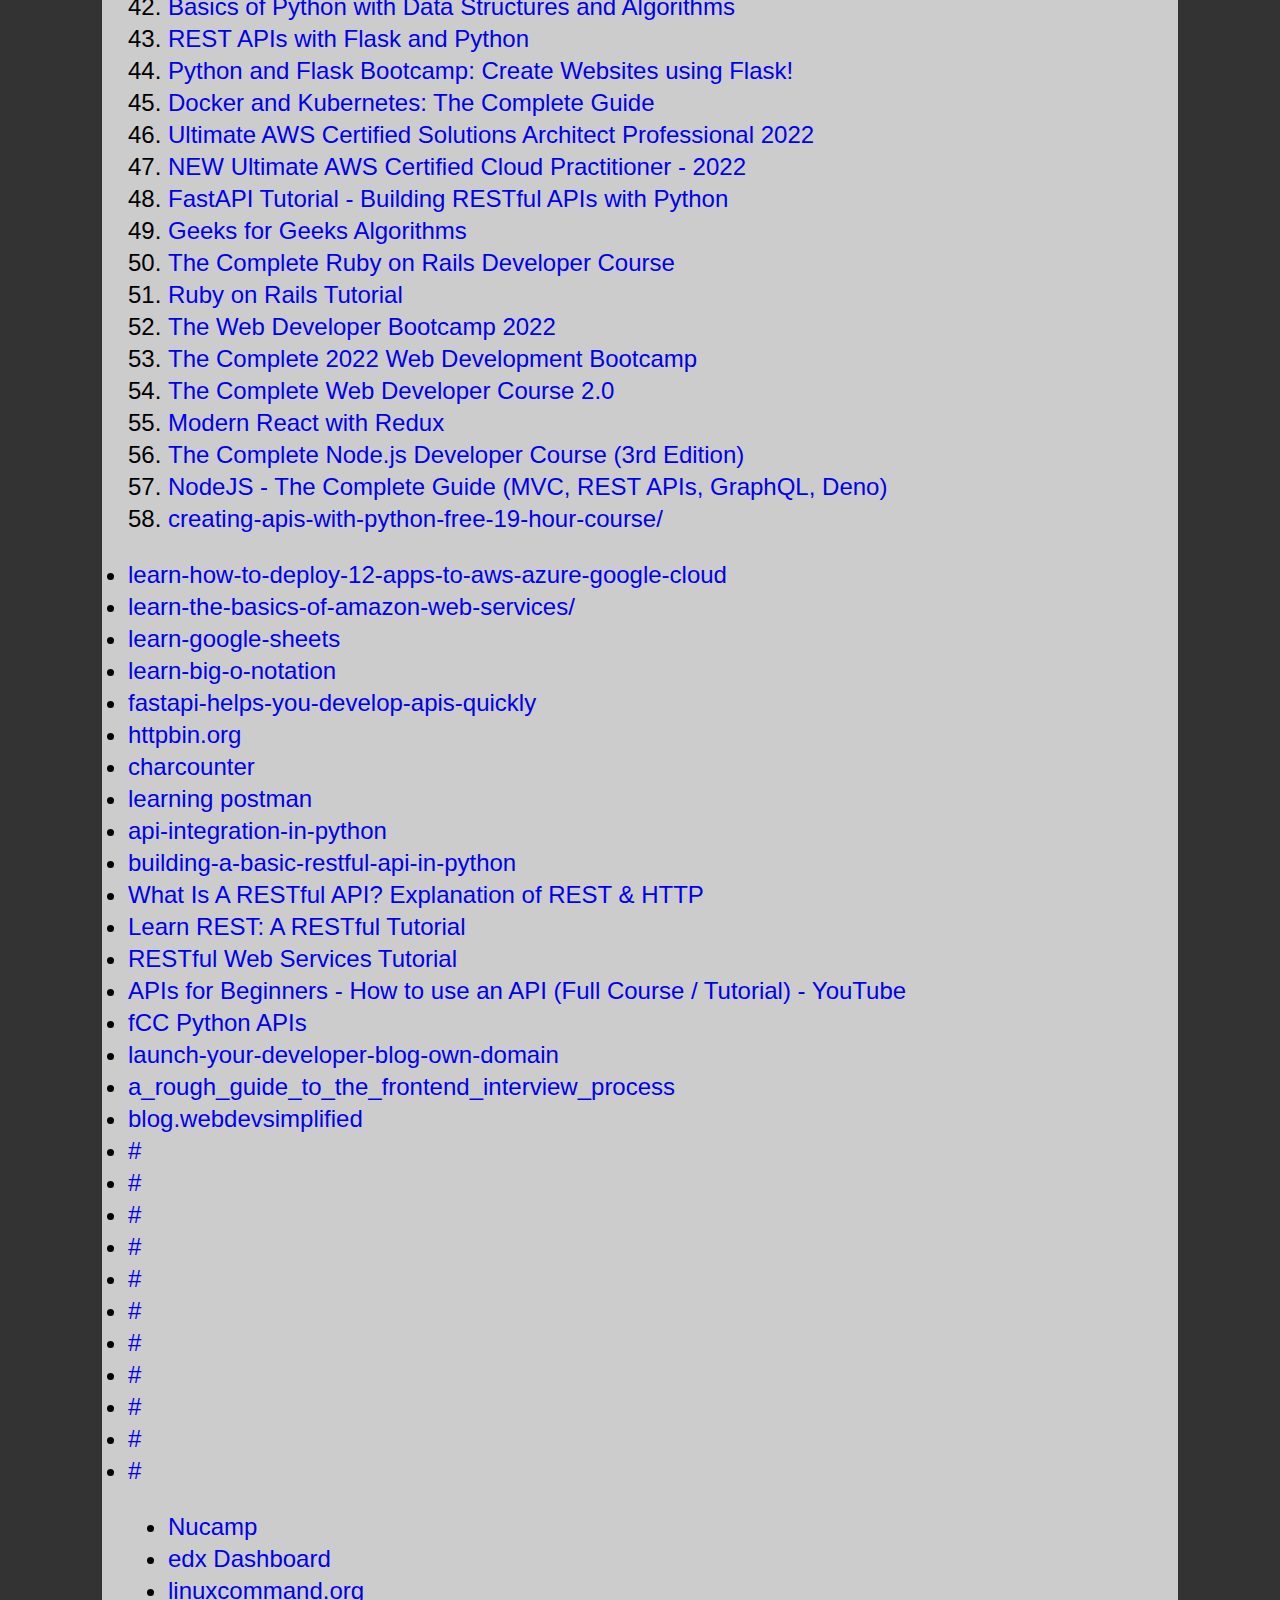
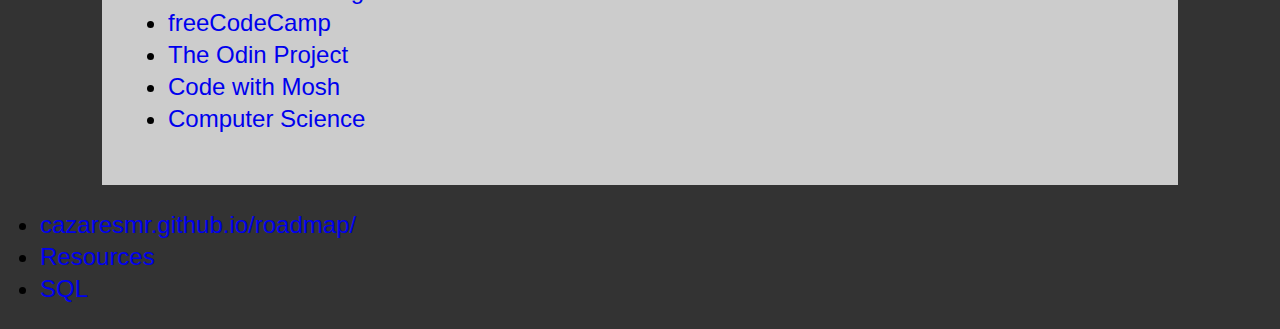
==== commit 032d27a0: "Again updated index.html" ====
--- a/index.html
+++ b/index.html
@@ -7,12 +7,12 @@
         <meta name="viewport" content="width=device-width, initial-scale=1.0" />
         <title>WebDev / Programming Roadmap</title>
         <link rel="stylesheet" href="css/normalize.css" />
-        <!-- <link rel="stylesheet" href="css/style.css" /> -->
+        <link rel="stylesheet" href="css/style.css" />
 </head>
 
 <body>
-        <h1>WebDev Roadmap</h1>
         <div class="wrap">
+                <h1>WebDev Roadmap</h1>
                 <nav>
                         <ul>
                                 <li><a href="pages/command-line.html" target="_blank">Command Line</a></li>
@@ -396,4 +396,4 @@
         </footer>
 </body>
 
-</html>+</html>
--- a/css/style.css
+++ b/css/style.css
@@ -15,6 +15,7 @@
   background-color: #ccc;
   padding: 2%;
 }
+
 /* 
 #lapp {
   display: inline-block;
